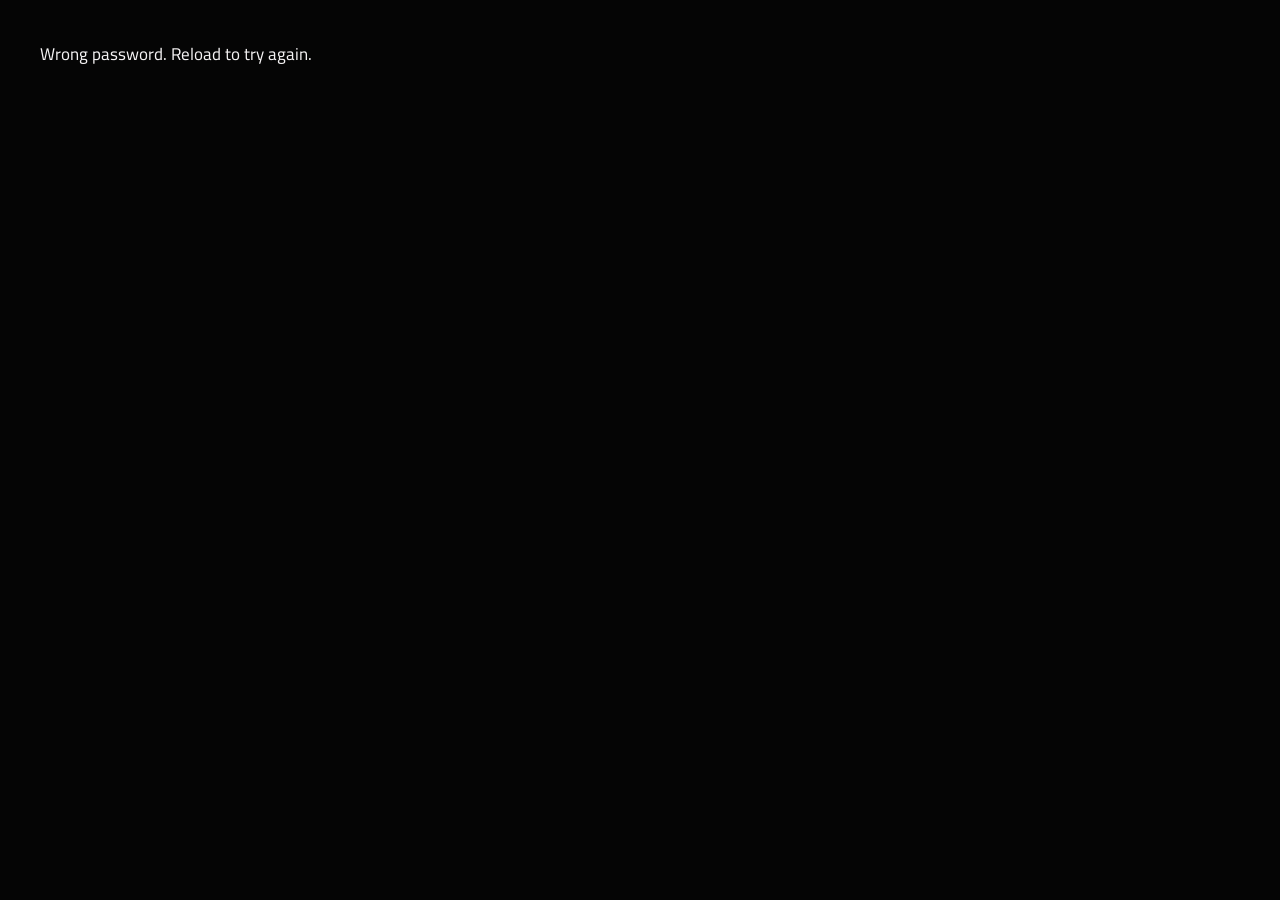
==== admin.html @ d2f6fe2e "Add files via upload" ====
<!DOCTYPE html>
<html lang="en">
<head>
<meta charset="utf-8">
<meta name="viewport" content="width=device-width,initial-scale=1">
<meta name="robots" content="noindex,nofollow">
<title>Admin | Shorouk Soliman</title>
<link href="https://fonts.googleapis.com/css2?family=Cairo:wght@400;600;800&family=Syne:wght@700;800&display=swap" rel="stylesheet">
<link rel="stylesheet" href="site.css">
</head>
<body>
<div class="adm"><aside class="side" id="side"></aside><main class="main" id="main"></main></div>
<script src="data.js"></script>
<script>
let D,cur='pro',T;
const pw=()=>localStorage.getItem('pw')||'shorouk123';
const SCH={
 text:[['text','Text','bia']],
 card:[['title','Title','bi'],['sub','Subtitle','bi'],['date','Date','pl'],['text','Description','bia']],
 tags:[['text','Tags, separated by commas','bi']],
 media:[['src','Image or video','file']],
 logo:[['name','Company name','pl'],['src','Logo image','file']]
};
const NAMES={text:'Text',card:'Card',tags:'Tags',media:'Image / Video',logo:'Company logo'};
function h(tag,a={},...k){const n=document.createElement(tag);Object.assign(n,a);k.flat().forEach(x=>x!=null&&n.append(x));return n}
const st=()=>document.getElementById('st');
let timer;
function save(){const s=st();if(s)s.textContent='…';clearTimeout(timer);timer=setTimeout(async()=>{await DB.set(D);if(st())st().textContent='Saved ✓'},300)}
const rd=f=>new Promise(r=>{
 if(f.type.startsWith('video')){
  if(f.size>15e6){alert('This video is over 15 MB. Upload it to YouTube or Drive and paste the link instead.');return r('')}
  const x=new FileReader();x.onload=()=>r(x.result);x.readAsDataURL(f);return}
 const i=new Image;i.onload=()=>{const s=Math.min(1,1400/i.width),c=document.createElement('canvas');c.width=i.width*s;c.height=i.height*s;
  c.getContext('2d').drawImage(i,0,0,c.width,c.height);r(c.toDataURL(f.type=='image/png'?'image/png':'image/jpeg',.82))};i.src=URL.createObjectURL(f)});
function F(o,k,label,ty){
 const w=h('div',{},h('label',{textContent:label}));
 if(ty=='bi'||ty=='bia'){
  o[k]=(o[k]&&typeof o[k]=='object')?o[k]:{en:o[k]||'',ar:''};
  ['en','ar'].forEach(l=>w.append(h(ty=='bia'?'textarea':'input',{value:o[k][l]||'',placeholder:l=='en'?'English':'عربي',rows:3,dir:l=='ar'?'rtl':'ltr',oninput:e=>{o[k][l]=e.target.value;save()}})));
 }else if(ty=='file'){
  if(o[k])w.append(o.type=='video'||/youtu|\.mp4|^data:video/.test(o[k])?h('small',{textContent:'Video attached'}):h('img',{src:o[k],className:'pv'}));
  w.append(h('input',{type:'file',accept:'image/*,video/*',onchange:async e=>{const f=e.target.files[0];if(!f)return;const v=await rd(f);if(!v)return;o[k]=v;o.type=f.type.startsWith('video')?'video':'image';save();R()}}),
   h('input',{value:o[k]&&!o[k].startsWith('data:')?o[k]:'',placeholder:'…or paste a link (YouTube or image URL)',oninput:e=>{o[k]=e.target.value;o.type=/youtu|\.mp4/.test(o[k])?'video':'image';save()}}));
 }else w.append(h('input',{value:o[k]||'',dir:/mail|phone|linkedin|date/.test(k)?'ltr':'auto',oninput:e=>{o[k]=e.target.value;save()}}));
 return w;
}
const mv=(a,i,d)=>{const j=i+d;if(j<0||j>=a.length)return;[a[i],a[j]]=[a[j],a[i]];save();R()};
const btn=(txt,fn,cls='mini')=>h('button',{className:cls,textContent:txt,onclick:fn,type:'button'});
function R(){
 const side=document.getElementById('side'),main=document.getElementById('main');side.innerHTML='';main.innerHTML='';
 const sx=D.sections;
 side.append(h('h3',{textContent:'Admin'}),h('div',{className:'st',id:'st'}),
  h('div',{className:'si'+(cur=='pro'?' on':''),onclick:()=>{cur='pro';R()}},h('span',{textContent:'Profile & contact'})),
  h('div',{className:'hint',textContent:'Sections',style:'margin:14px 0 4px'}),
  ...sx.map((s,i)=>h('div',{className:'si'+(cur==s.id?' on':'')},
   h('span',{textContent:(s.title.en||s.title.ar||'Untitled')+(s.visible===false?' (hidden)':''),onclick:()=>{cur=s.id;R()}}),
   btn('↑',()=>mv(sx,i,-1)),btn('↓',()=>mv(sx,i,1)))),
  btn('+ Add section',()=>{const id='s'+Date.now();sx.push({id,visible:true,title:{en:'New section',ar:'قسم جديد'},blocks:[]});cur=id;save();R()},'btn'),
  h('hr',{style:'border:0;border-top:1px solid var(--ln);margin:18px 0'}),
  h('a',{className:'mini',href:'index.html?preview',target:'_blank',textContent:'Preview site',style:'display:block;text-align:center;margin-bottom:8px'}),
  btn('Export content.json',()=>{const a=h('a',{href:URL.createObjectURL(new Blob([JSON.stringify(D)],{type:'application/json'})),download:'content.json'});a.click()}),
  h('label',{className:'mini',style:'display:block;margin-top:8px;text-align:center',textContent:'Import content.json'},
   h('input',{type:'file',accept:'.json',style:'display:none',onchange:async e=>{try{D=JSON.parse(await e.target.files[0].text());await DB.set(D);cur='pro';R()}catch(x){alert('Invalid file')}}})),
  btn('Reset to default',()=>{if(confirm('Delete all your edits in this browser?')){indexedDB.deleteDatabase('sh-portfolio');location.reload()}}));
 if(cur=='pro'){
  const p=D.profile;
  main.append(h('h2',{textContent:'Profile & contact'}),h('div',{className:'hint',textContent:'Your name, photo and contact details. Change them anytime.'}),
   h('div',{className:'box'},F(p,'name','Name','bi'),F(p,'title','Job title','bi'),F(p,'bio','Short bio','bia'),F(p,'photo','Photo','file')),
   h('div',{className:'box'},F(p,'email','Email','pl'),F(p,'phone','Phone','pl'),F(p,'linkedin','LinkedIn URL','pl')),
   h('div',{className:'box'},h('label',{textContent:'Hero stats'}),(p.stats=p.stats||[]).map((x,i)=>h('div',{className:'row'},F(x,'n','Number','pl'),F(x,'l','Label','bi'),btn('✕',()=>{p.stats.splice(i,1);save();R()}))),
    btn('+ Add stat',()=>{p.stats.push({n:'',l:{en:'',ar:''}});R()})),
   h('div',{className:'box'},h('label',{textContent:'Admin password (kept in this browser only)'}),h('input',{type:'password',placeholder:'New password',onchange:e=>{if(e.target.value){localStorage.setItem('pw',e.target.value);alert('Password updated')}}})));
  return;
 }
 const i=sx.findIndex(s=>s.id==cur),s=sx[i];if(!s){cur='pro';return R()}
 main.append(h('div',{className:'row'},h('h2',{textContent:'Section'}),
  btn(s.visible===false?'Show on site':'Hide from site',()=>{s.visible=s.visible===false;save();R()}),
  btn('Delete section',()=>{if(confirm('Delete this section and everything in it?')){sx.splice(i,1);cur='pro';save();R()}})),
  h('div',{className:'box'},F(s,'title','Section title','bi')),
  h('div',{className:'hint',textContent:'A section can hold any mix of blocks. Add as many as you need.'}));
 s.blocks.forEach((b,j)=>main.append(h('div',{className:'box'},
  h('div',{className:'row'},h('b',{textContent:NAMES[b.kind]}),btn('↑',()=>mv(s.blocks,j,-1)),btn('↓',()=>mv(s.blocks,j,1)),btn('✕',()=>{s.blocks.splice(j,1);save();R()})),
  SCH[b.kind].map(f=>F(b,...f)))));
 main.append(h('div',{className:'row'},Object.keys(NAMES).map(k=>btn('+ '+NAMES[k],()=>{s.blocks.push({kind:k});save();R()}))));
}
(async()=>{
 D=await loadData(true);
 if(sessionStorage.getItem('ok')!='1'){const v=prompt('Password');if(v!==pw()){document.body.innerHTML='<p style="padding:40px">Wrong password. Reload to try again.</p>';return}sessionStorage.setItem('ok','1')}
 R();
})();
</script>
</body>
</html>
---- site.css ----
:root{--bg:#050505;--bg2:#111114;--pk:#ff2e93;--pk2:#ffb3d9;--tx:#f5f3f4;--mu:#a09ba3;--ln:#2a2a30}
*{box-sizing:border-box;margin:0}
html{scroll-behavior:smooth}
body{background:var(--bg);color:var(--tx);font:17px/1.75 'Cairo',sans-serif;overflow-x:hidden}
h1,h2,h3{font-family:'Syne','Cairo',sans-serif;line-height:1.05}
a{color:inherit;text-decoration:none}
:focus-visible{outline:2px solid var(--pk);outline-offset:3px}
.wrap{max-width:1120px;margin:auto;padding:0 24px}
nav{position:fixed;top:0;inset-inline:0;z-index:20;backdrop-filter:blur(14px);background:#050505cc;border-bottom:1px solid var(--ln)}
nav .wrap{display:flex;align-items:center;justify-content:space-between;height:68px;gap:16px}
nav ul{display:flex;gap:24px;list-style:none;padding:0;font-size:15px;color:var(--mu)}
nav ul a:hover{color:var(--pk)}
.logo{font:800 24px Syne}.logo b{color:var(--pk)}
.btn{display:inline-block;padding:12px 28px;border-radius:99px;background:var(--pk);color:#000;font-weight:800;border:0;cursor:pointer;font-family:inherit;font-size:15px;transition:transform .25s,box-shadow .25s}
.btn:hover{transform:translateY(-2px);box-shadow:0 10px 30px #ff2e9355}
.btn.o{background:none;border:1px solid var(--pk);color:var(--pk)}
.lang{background:none;border:1px solid var(--ln);color:var(--tx);border-radius:99px;padding:6px 16px;cursor:pointer;font:inherit;font-size:14px}
.lang:hover{border-color:var(--pk)}
.hero{min-height:100vh;display:flex;align-items:center;padding:96px 0 48px;position:relative;overflow:hidden}
.hero .wrap{display:grid;grid-template-columns:1.35fr 1fr;gap:56px;align-items:center}
.hero small{color:var(--pk);font-size:18px;font-weight:700}
h1{font-size:clamp(46px,8vw,104px);margin:12px 0 22px;letter-spacing:-.02em}
[dir=rtl] h1{line-height:1.25;letter-spacing:0}
.hero p{color:var(--mu);max-width:540px;margin-bottom:30px}
.hero .in{animation:up .9s cubic-bezier(.2,.8,.2,1) both}
.hero .in:nth-child(2){animation-delay:.12s}.hero .in:nth-child(3){animation-delay:.24s}.hero .in:nth-child(4){animation-delay:.36s}
@keyframes up{from{opacity:0;transform:translateY(36px)}}
.ph{aspect-ratio:4/5;border-radius:200px 200px 24px 24px;background:var(--pk);display:grid;place-items:center;font:800 150px Syne;color:#000;overflow:hidden;box-shadow:18px 18px 0 #2a0b1b}
.ph img{width:100%;height:100%;object-fit:cover}
.stats{display:flex;gap:40px;margin-top:40px;flex-wrap:wrap}
.stats b{display:block;font:800 40px Syne;color:var(--pk)}.stats span{color:var(--mu);font-size:14px}
section{padding:90px 0;border-top:1px solid var(--ln)}
section h2{font-size:clamp(32px,5vw,56px);margin-bottom:38px}
[dir=rtl] section h2{line-height:1.3}
.tx{color:var(--mu);max-width:720px;margin-bottom:22px;font-size:19px}
.grid{display:grid;grid-template-columns:repeat(auto-fill,minmax(310px,1fr));gap:18px;margin-bottom:24px}
.card{background:var(--bg2);border:1px solid var(--ln);border-radius:18px;padding:26px;transition:border-color .25s}
.card:hover{border-color:var(--pk)}
.card .dt{font-size:13px;color:var(--pk);font-weight:700}
.card h3{font-size:21px;margin:6px 0 2px}.card h4{font-size:15px;color:var(--pk2);font-weight:600;margin-bottom:10px}.card p{font-size:15px;color:#cfcbd0;line-height:1.7}
.tags{display:flex;flex-wrap:wrap;gap:10px;margin-bottom:24px}
.tags span{padding:7px 18px;border:1px solid var(--ln);border-radius:99px;background:var(--bg2);font-size:15px}
figure{border-radius:18px;overflow:hidden;background:var(--bg2);aspect-ratio:16/10;border:1px solid var(--ln)}
figure img,figure video,figure iframe{width:100%;height:100%;object-fit:cover;border:0;display:block}
.mq{overflow:hidden;direction:ltr;margin:28px 0;mask:linear-gradient(90deg,transparent,#000 10%,#000 90%,transparent);-webkit-mask:linear-gradient(90deg,transparent,#000 10%,#000 90%,transparent)}
.mt{display:flex;gap:72px;width:max-content;animation:mq 28s linear infinite}
.mq:hover .mt{animation-play-state:paused}
.mt div{height:64px;display:flex;align-items:center;font:800 28px Syne;color:#5d5860;white-space:nowrap}
.mt img{height:100%;max-width:170px;object-fit:contain}
@keyframes mq{to{transform:translateX(-50%)}}
footer{border-top:1px solid var(--ln);padding:90px 0 60px;color:var(--mu)}
footer h2{font-size:clamp(36px,7vw,84px);color:var(--tx);margin-bottom:24px}
footer a.big{font:800 clamp(20px,3.4vw,38px) Syne;color:var(--pk);word-break:break-all}
footer .ln{display:flex;gap:28px;flex-wrap:wrap;margin-top:28px}
footer .ln a:hover{color:var(--pk)}
@media(max-width:800px){.hero .wrap{grid-template-columns:1fr}nav ul{display:none}.ph{max-width:300px;font-size:100px}}
@media(prefers-reduced-motion:reduce){.hero .in{animation:none}.mt{animation:none}html{scroll-behavior:auto}}
/* admin */
.adm{display:grid;grid-template-columns:270px 1fr;min-height:100vh}
.side{background:var(--bg2);border-inline-end:1px solid var(--ln);padding:20px;position:sticky;top:0;height:100vh;overflow:auto}
.side h3{margin-bottom:6px}
.main{padding:32px;max-width:920px}
.adm input,.adm textarea{width:100%;background:#000;border:1px solid var(--ln);color:var(--tx);border-radius:10px;padding:10px 12px;font:inherit;font-size:15px;margin:4px 0 10px}
.adm input:focus,.adm textarea:focus{outline:0;border-color:var(--pk)}
.adm label{font-size:13px;color:var(--mu)}
.box{background:var(--bg2);border:1px solid var(--ln);border-radius:16px;padding:18px;margin-bottom:16px}
.box>.row:first-child{margin-bottom:10px}
.row{display:flex;gap:10px;flex-wrap:wrap;align-items:center}.row>*{flex:1}
.mini{background:none;border:1px solid var(--ln);color:var(--tx);border-radius:8px;padding:5px 10px;cursor:pointer;flex:0;font:inherit;font-size:14px;white-space:nowrap}
.mini:hover{border-color:var(--pk);color:var(--pk)}
.si{display:flex;gap:4px;align-items:center;padding:6px 8px;border-radius:10px;cursor:pointer;font-size:15px}
.si.on{background:#ff2e9322;color:var(--pk)}.si>span{flex:1;overflow:hidden;text-overflow:ellipsis;white-space:nowrap}
.pv{max-height:90px;border-radius:8px;display:block;margin:6px 0}
.st{color:var(--pk);font-size:13px;min-height:20px}
.hint{color:var(--mu);font-size:13px;margin-bottom:12px}

.card .dt{display:block}[dir=rtl] .card .dt{text-align:right}
.card>*{text-align:start}
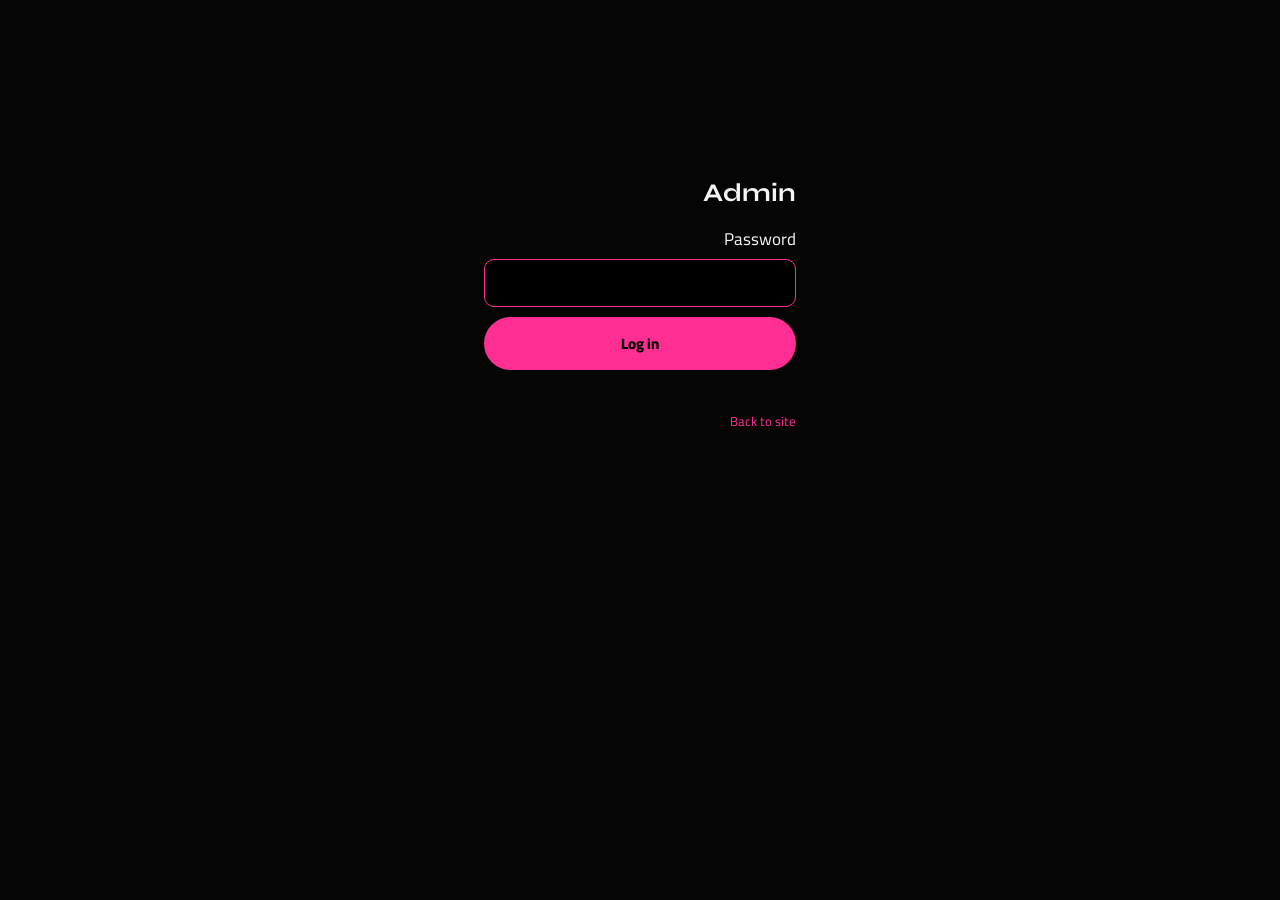
==== commit 96ca0eeb: "Add files via upload" ====
--- a/admin.html
+++ b/admin.html
@@ -1,93 +1,17 @@
 <!DOCTYPE html>
-<html lang="en">
+<html lang="ar" dir="rtl">
 <head>
 <meta charset="utf-8">
-<meta name="viewport" content="width=device-width,initial-scale=1">
+<meta name="viewport" content="width=device-width,initial-scale=1,viewport-fit=cover">
+<title>Admin | Shorouk Soliman</title>
 <meta name="robots" content="noindex,nofollow">
-<title>Admin | Shorouk Soliman</title>
+<link rel="preconnect" href="https://fonts.googleapis.com"><link rel="preconnect" href="https://fonts.gstatic.com" crossorigin>
 <link href="https://fonts.googleapis.com/css2?family=Cairo:wght@400;600;800&family=Syne:wght@700;800&display=swap" rel="stylesheet">
-<link rel="stylesheet" href="site.css">
+<link rel="stylesheet" href="style.css">
 </head>
 <body>
-<div class="adm"><aside class="side" id="side"></aside><main class="main" id="main"></main></div>
-<script src="data.js"></script>
-<script>
-let D,cur='pro',T;
-const pw=()=>localStorage.getItem('pw')||'shorouk123';
-const SCH={
- text:[['text','Text','bia']],
- card:[['title','Title','bi'],['sub','Subtitle','bi'],['date','Date','pl'],['text','Description','bia']],
- tags:[['text','Tags, separated by commas','bi']],
- media:[['src','Image or video','file']],
- logo:[['name','Company name','pl'],['src','Logo image','file']]
-};
-const NAMES={text:'Text',card:'Card',tags:'Tags',media:'Image / Video',logo:'Company logo'};
-function h(tag,a={},...k){const n=document.createElement(tag);Object.assign(n,a);k.flat().forEach(x=>x!=null&&n.append(x));return n}
-const st=()=>document.getElementById('st');
-let timer;
-function save(){const s=st();if(s)s.textContent='…';clearTimeout(timer);timer=setTimeout(async()=>{await DB.set(D);if(st())st().textContent='Saved ✓'},300)}
-const rd=f=>new Promise(r=>{
- if(f.type.startsWith('video')){
-  if(f.size>15e6){alert('This video is over 15 MB. Upload it to YouTube or Drive and paste the link instead.');return r('')}
-  const x=new FileReader();x.onload=()=>r(x.result);x.readAsDataURL(f);return}
- const i=new Image;i.onload=()=>{const s=Math.min(1,1400/i.width),c=document.createElement('canvas');c.width=i.width*s;c.height=i.height*s;
-  c.getContext('2d').drawImage(i,0,0,c.width,c.height);r(c.toDataURL(f.type=='image/png'?'image/png':'image/jpeg',.82))};i.src=URL.createObjectURL(f)});
-function F(o,k,label,ty){
- const w=h('div',{},h('label',{textContent:label}));
- if(ty=='bi'||ty=='bia'){
-  o[k]=(o[k]&&typeof o[k]=='object')?o[k]:{en:o[k]||'',ar:''};
-  ['en','ar'].forEach(l=>w.append(h(ty=='bia'?'textarea':'input',{value:o[k][l]||'',placeholder:l=='en'?'English':'عربي',rows:3,dir:l=='ar'?'rtl':'ltr',oninput:e=>{o[k][l]=e.target.value;save()}})));
- }else if(ty=='file'){
-  if(o[k])w.append(o.type=='video'||/youtu|\.mp4|^data:video/.test(o[k])?h('small',{textContent:'Video attached'}):h('img',{src:o[k],className:'pv'}));
-  w.append(h('input',{type:'file',accept:'image/*,video/*',onchange:async e=>{const f=e.target.files[0];if(!f)return;const v=await rd(f);if(!v)return;o[k]=v;o.type=f.type.startsWith('video')?'video':'image';save();R()}}),
-   h('input',{value:o[k]&&!o[k].startsWith('data:')?o[k]:'',placeholder:'…or paste a link (YouTube or image URL)',oninput:e=>{o[k]=e.target.value;o.type=/youtu|\.mp4/.test(o[k])?'video':'image';save()}}));
- }else w.append(h('input',{value:o[k]||'',dir:/mail|phone|linkedin|date/.test(k)?'ltr':'auto',oninput:e=>{o[k]=e.target.value;save()}}));
- return w;
-}
-const mv=(a,i,d)=>{const j=i+d;if(j<0||j>=a.length)return;[a[i],a[j]]=[a[j],a[i]];save();R()};
-const btn=(txt,fn,cls='mini')=>h('button',{className:cls,textContent:txt,onclick:fn,type:'button'});
-function R(){
- const side=document.getElementById('side'),main=document.getElementById('main');side.innerHTML='';main.innerHTML='';
- const sx=D.sections;
- side.append(h('h3',{textContent:'Admin'}),h('div',{className:'st',id:'st'}),
-  h('div',{className:'si'+(cur=='pro'?' on':''),onclick:()=>{cur='pro';R()}},h('span',{textContent:'Profile & contact'})),
-  h('div',{className:'hint',textContent:'Sections',style:'margin:14px 0 4px'}),
-  ...sx.map((s,i)=>h('div',{className:'si'+(cur==s.id?' on':'')},
-   h('span',{textContent:(s.title.en||s.title.ar||'Untitled')+(s.visible===false?' (hidden)':''),onclick:()=>{cur=s.id;R()}}),
-   btn('↑',()=>mv(sx,i,-1)),btn('↓',()=>mv(sx,i,1)))),
-  btn('+ Add section',()=>{const id='s'+Date.now();sx.push({id,visible:true,title:{en:'New section',ar:'قسم جديد'},blocks:[]});cur=id;save();R()},'btn'),
-  h('hr',{style:'border:0;border-top:1px solid var(--ln);margin:18px 0'}),
-  h('a',{className:'mini',href:'index.html?preview',target:'_blank',textContent:'Preview site',style:'display:block;text-align:center;margin-bottom:8px'}),
-  btn('Export content.json',()=>{const a=h('a',{href:URL.createObjectURL(new Blob([JSON.stringify(D)],{type:'application/json'})),download:'content.json'});a.click()}),
-  h('label',{className:'mini',style:'display:block;margin-top:8px;text-align:center',textContent:'Import content.json'},
-   h('input',{type:'file',accept:'.json',style:'display:none',onchange:async e=>{try{D=JSON.parse(await e.target.files[0].text());await DB.set(D);cur='pro';R()}catch(x){alert('Invalid file')}}})),
-  btn('Reset to default',()=>{if(confirm('Delete all your edits in this browser?')){indexedDB.deleteDatabase('sh-portfolio');location.reload()}}));
- if(cur=='pro'){
-  const p=D.profile;
-  main.append(h('h2',{textContent:'Profile & contact'}),h('div',{className:'hint',textContent:'Your name, photo and contact details. Change them anytime.'}),
-   h('div',{className:'box'},F(p,'name','Name','bi'),F(p,'title','Job title','bi'),F(p,'bio','Short bio','bia'),F(p,'photo','Photo','file')),
-   h('div',{className:'box'},F(p,'email','Email','pl'),F(p,'phone','Phone','pl'),F(p,'linkedin','LinkedIn URL','pl')),
-   h('div',{className:'box'},h('label',{textContent:'Hero stats'}),(p.stats=p.stats||[]).map((x,i)=>h('div',{className:'row'},F(x,'n','Number','pl'),F(x,'l','Label','bi'),btn('✕',()=>{p.stats.splice(i,1);save();R()}))),
-    btn('+ Add stat',()=>{p.stats.push({n:'',l:{en:'',ar:''}});R()})),
-   h('div',{className:'box'},h('label',{textContent:'Admin password (kept in this browser only)'}),h('input',{type:'password',placeholder:'New password',onchange:e=>{if(e.target.value){localStorage.setItem('pw',e.target.value);alert('Password updated')}}})));
-  return;
- }
- const i=sx.findIndex(s=>s.id==cur),s=sx[i];if(!s){cur='pro';return R()}
- main.append(h('div',{className:'row'},h('h2',{textContent:'Section'}),
-  btn(s.visible===false?'Show on site':'Hide from site',()=>{s.visible=s.visible===false;save();R()}),
-  btn('Delete section',()=>{if(confirm('Delete this section and everything in it?')){sx.splice(i,1);cur='pro';save();R()}})),
-  h('div',{className:'box'},F(s,'title','Section title','bi')),
-  h('div',{className:'hint',textContent:'A section can hold any mix of blocks. Add as many as you need.'}));
- s.blocks.forEach((b,j)=>main.append(h('div',{className:'box'},
-  h('div',{className:'row'},h('b',{textContent:NAMES[b.kind]}),btn('↑',()=>mv(s.blocks,j,-1)),btn('↓',()=>mv(s.blocks,j,1)),btn('✕',()=>{s.blocks.splice(j,1);save();R()})),
-  SCH[b.kind].map(f=>F(b,...f)))));
- main.append(h('div',{className:'row'},Object.keys(NAMES).map(k=>btn('+ '+NAMES[k],()=>{s.blocks.push({kind:k});save();R()}))));
-}
-(async()=>{
- D=await loadData(true);
- if(sessionStorage.getItem('ok')!='1'){const v=prompt('Password');if(v!==pw()){document.body.innerHTML='<p style="padding:40px">Wrong password. Reload to try again.</p>';return}sessionStorage.setItem('ok','1')}
- R();
-})();
-</script>
+<div id="app"></div>
+<script src="content.js"></script>
+<script src="admin.js"></script>
 </body>
 </html>
--- a/style.css
+++ b/style.css
@@ -0,0 +1,89 @@
+:root{--bg:#050505;--bg2:#111114;--pk:#ff2e93;--pk2:#ffb3d9;--tx:#f5f3f4;--mu:#a09ba3;--ln:#2a2a30;box-sizing:border-box;padding-top:env(safe-area-inset-top,0px);padding-bottom:env(safe-area-inset-bottom,0px)}
+html{scroll-behavior:smooth;scroll-padding-top:80px;background:var(--bg)}
+*{box-sizing:border-box;margin:0}
+html,body{overflow-x:clip}body{background:var(--bg);color:var(--tx);font:17px/1.75 'Cairo',sans-serif;overflow-x:hidden}
+h1,h2,h3{font-family:'Syne','Cairo',sans-serif;line-height:1.05}
+a{color:inherit;text-decoration:none}
+:focus-visible{outline:2px solid var(--pk);outline-offset:3px}
+.wrap{max-width:1120px;margin:auto;padding:0 24px}
+.glow{position:fixed;width:520px;height:520px;margin:-260px 0 0 -260px;border-radius:50%;background:radial-gradient(#ff2e9330,transparent 65%);pointer-events:none;z-index:0;left:0;top:0}
+nav{position:fixed;top:0;inset-inline:0;z-index:20;backdrop-filter:blur(14px);-webkit-backdrop-filter:blur(14px);background:#050505cc;border-bottom:1px solid var(--ln);padding-top:env(safe-area-inset-top,0px)}
+nav .wrap{display:flex;align-items:center;justify-content:space-between;height:68px;gap:16px}
+nav ul{display:flex;gap:24px;list-style:none;padding:0;font-size:15px;color:var(--mu)}
+nav ul a:hover{color:var(--pk)}
+.logo{font:800 26px Syne}.logo b{color:var(--pk)}
+.btn{display:inline-block;padding:12px 28px;border-radius:99px;background:var(--pk);color:#000;font-weight:800;border:0;cursor:pointer;font:800 15px Cairo;transition:transform .25s,box-shadow .25s}
+.btn:hover{transform:translateY(-2px);box-shadow:0 10px 30px #ff2e9355}
+.btn.o{background:none;border:1px solid var(--pk);color:var(--pk)}
+.lang{background:none;border:1px solid var(--ln);color:var(--tx);border-radius:99px;padding:6px 16px;cursor:pointer;font:600 14px Cairo}
+.lang:hover{border-color:var(--pk)}
+.hero{min-height:100vh;display:flex;align-items:center;padding:110px 0 60px;position:relative;overflow:hidden}
+.hero .wrap{display:grid;grid-template-columns:1.2fr 1fr;gap:48px;align-items:center;position:relative;z-index:1}
+.bl{position:absolute;border-radius:50%;filter:blur(90px);opacity:.35;animation:fl 12s ease-in-out infinite alternate}
+.b1{width:420px;height:420px;background:var(--pk);top:-100px;inset-inline-end:-80px}.b2{width:300px;height:300px;background:#7a0f45;bottom:-60px;inset-inline-start:-60px;animation-delay:-5s}
+@keyframes fl{to{transform:translate(40px,30px) scale(1.15)}}
+.hero small{color:var(--pk);font-size:19px;font-weight:700}
+h1{font-size:clamp(50px,8.5vw,112px);margin:10px 0 22px;letter-spacing:-.02em}
+[dir=rtl] h1{line-height:1.2;letter-spacing:0}
+.hero p{color:var(--mu);max-width:540px;margin-bottom:30px;font-size:18px}
+.hero .in{animation:up .9s cubic-bezier(.2,.8,.2,1) both}
+.hero .in:nth-child(2){animation-delay:.1s}.hero .in:nth-child(3){animation-delay:.2s}.hero .in:nth-child(4){animation-delay:.3s}
+@keyframes up{from{opacity:0;transform:translateY(36px)}}
+.stats{display:flex;gap:44px;margin-top:40px;flex-wrap:wrap}
+.stats b{display:block;font:800 44px Syne;color:var(--pk)}.stats span{color:var(--mu);font-size:14px}
+.pw{position:relative;max-width:450px;width:100%;margin:auto;aspect-ratio:1}
+.ph{position:absolute;inset:9%;border-radius:50%;background:#1a0a13;border:3px solid var(--pk);overflow:hidden;box-shadow:0 0 90px #ff2e9345;display:grid;place-items:center;font:800 130px Syne;color:#000;background:var(--pk)}
+.ph img{width:100%;height:100%;object-fit:cover}
+.ring{position:absolute;inset:0;width:100%;height:100%;animation:spin 26s linear infinite;direction:ltr}
+.ring text{font:700 10.5px Syne;fill:var(--pk2);letter-spacing:.5px}
+@keyframes spin{to{transform:rotate(360deg)}}
+.strip{background:var(--pk);color:#000;overflow:hidden;direction:ltr;padding:16px 0;transform:rotate(-1.2deg);margin:0 -20px;position:relative;z-index:2}
+.strip .mt{animation-duration:36s;gap:44px}.strip span{font:800 28px Syne;white-space:nowrap}
+section{padding:96px 0;border-top:1px solid var(--ln);position:relative;z-index:1}
+section h2{font-size:clamp(34px,5.4vw,60px);margin-bottom:40px}
+[dir=rtl] section h2{line-height:1.3}
+.tx{color:var(--mu);max-width:720px;margin-bottom:22px;font-size:19px}
+.grid{display:grid;grid-template-columns:repeat(auto-fill,minmax(310px,1fr));gap:18px;margin-bottom:24px}
+.card{background:var(--bg2);border:1px solid var(--ln);border-radius:20px;padding:26px;transition:border-color .25s,box-shadow .25s}
+.card:hover{border-color:var(--pk);box-shadow:0 0 40px #ff2e9322}
+.card>*{text-align:start}
+.card .dt{display:block;font-size:13px;color:var(--pk);font-weight:700}
+.card h3{font-size:22px;margin:6px 0 2px}.card h4{font-size:15px;color:var(--pk2);font-weight:600;margin-bottom:10px}.card p{font-size:15px;color:#cfcbd0;line-height:1.7}
+.tl{position:relative;padding-inline-start:36px;border-inline-start:2px solid var(--ln);display:grid;gap:18px;margin-bottom:24px;max-width:820px}
+.tl .card::before{content:'';position:absolute;inset-inline-start:-45px;top:32px;width:16px;height:16px;border-radius:50%;background:var(--pk);box-shadow:0 0 0 5px var(--bg),0 0 18px var(--pk)}
+.tl .card{position:relative}
+.tags{display:flex;flex-wrap:wrap;gap:10px;margin-bottom:24px}
+.tags span{padding:8px 20px;border:1px solid var(--ln);border-radius:99px;background:var(--bg2);font-size:15px;transition:.25s}.tags span:hover{background:var(--pk);color:#000;border-color:var(--pk)}
+figure{border-radius:20px;overflow:hidden;background:var(--bg2);aspect-ratio:16/10;border:1px solid var(--ln)}
+figure img,figure video,figure iframe{width:100%;height:100%;object-fit:cover;border:0;display:block}
+.mq{overflow:hidden;direction:ltr;margin:28px 0;mask:linear-gradient(90deg,transparent,#000 10%,#000 90%,transparent);-webkit-mask:linear-gradient(90deg,transparent,#000 10%,#000 90%,transparent)}
+.mt{display:flex;gap:72px;width:max-content;animation:mq 28s linear infinite}
+.mq:hover .mt{animation-play-state:paused}
+.mt div{height:64px;display:flex;align-items:center;font:800 28px Syne;color:#5d5860;white-space:nowrap}
+.mt img{height:100%;max-width:170px;object-fit:contain}
+@keyframes mq{to{transform:translateX(-50%)}}
+.rv{opacity:0;transform:translateY(26px);transition:opacity .7s,transform .7s}.rv.on{opacity:1;transform:none}
+footer{border-top:1px solid var(--ln);padding:90px 0 60px;color:var(--mu);position:relative;z-index:1}
+footer h2{font-size:clamp(38px,7.5vw,92px);color:var(--tx);margin-bottom:24px}
+footer a.big{font:800 clamp(20px,3.4vw,38px) Syne;color:var(--pk);word-break:break-all}
+footer .ln{display:flex;gap:28px;flex-wrap:wrap;margin-top:28px}footer .ln a:hover{color:var(--pk)}
+@media(max-width:800px){.hero .wrap{grid-template-columns:1fr}nav ul{display:none}.pw{max-width:330px}.strip span{font-size:22px}}
+@media(prefers-reduced-motion:reduce){*{animation:none!important;transition:none!important}.rv{opacity:1;transform:none}}
+/* admin */
+.adm{display:grid;grid-template-columns:270px 1fr;min-height:100vh}
+.side{background:var(--bg2);border-inline-end:1px solid var(--ln);padding:20px;position:sticky;top:0;height:100vh;overflow:auto}
+.main{padding:32px;max-width:920px}
+.adm input,.adm textarea,.adm select,.login input{width:100%;background:#000;border:1px solid var(--ln);color:var(--tx);border-radius:10px;padding:10px 12px;font:inherit;font-size:15px;margin:4px 0 10px}
+.adm input:focus,.adm textarea:focus,.login input:focus{outline:0;border-color:var(--pk)}
+.adm label{font-size:13px;color:var(--mu)}
+.box{background:var(--bg2);border:1px solid var(--ln);border-radius:16px;padding:18px;margin-bottom:16px}
+.row{display:flex;gap:10px;flex-wrap:wrap;align-items:center;margin-bottom:12px}.row>*{flex:1}
+.mini{background:none;border:1px solid var(--ln);color:var(--tx);border-radius:8px;padding:5px 10px;cursor:pointer;flex:0;font:inherit;font-size:14px;white-space:nowrap}
+.mini:hover{border-color:var(--pk);color:var(--pk)}
+.si{display:flex;gap:4px;align-items:center;padding:6px 8px;border-radius:10px;cursor:pointer;font-size:15px}
+.si.on{background:#ff2e9322;color:var(--pk)}.si>span{flex:1;overflow:hidden;text-overflow:ellipsis;white-space:nowrap}
+.pv{max-height:90px;border-radius:8px;display:block;margin:6px 0}
+.st{color:var(--pk);font-size:13px;min-height:20px;margin-bottom:8px}
+.hint{color:var(--mu);font-size:13px;margin-bottom:12px}
+.login{max-width:360px;margin:20vh auto;padding:0 24px}
+@media(max-width:800px){.adm{grid-template-columns:1fr}.side{position:static;height:auto}}
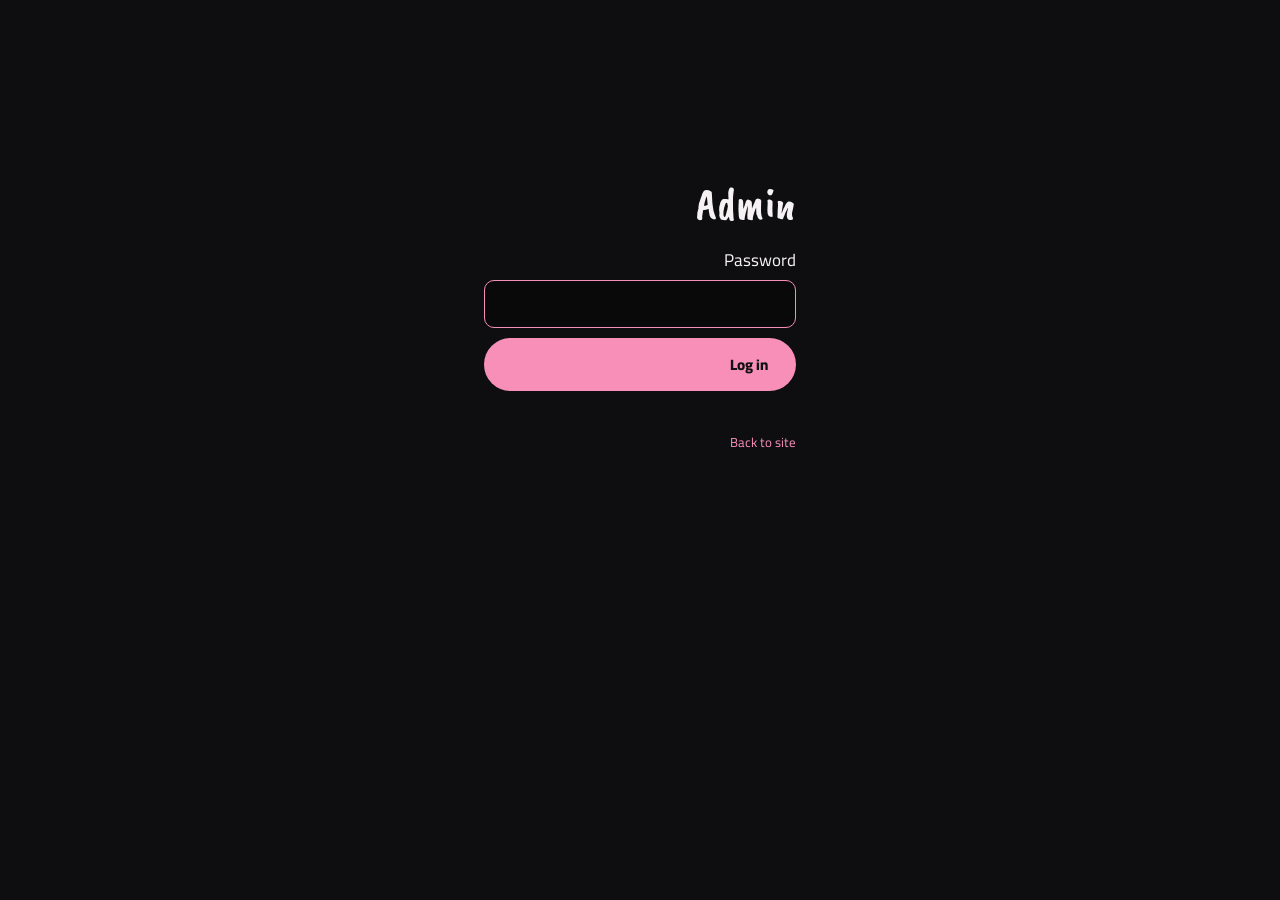
==== commit c4d0921a: "Add files via upload" ====
--- a/admin.html
+++ b/admin.html
@@ -5,8 +5,12 @@
 <meta name="viewport" content="width=device-width,initial-scale=1,viewport-fit=cover">
 <title>Admin | Shorouk Soliman</title>
 <meta name="robots" content="noindex,nofollow">
+<link rel="icon" type="image/svg+xml" href="favicon.svg">
+<link rel="icon" type="image/png" sizes="32x32" href="favicon-32.png">
+<link rel="apple-touch-icon" href="apple-touch-icon.png">
+<meta name="theme-color" content="#0e0e10">
 <link rel="preconnect" href="https://fonts.googleapis.com"><link rel="preconnect" href="https://fonts.gstatic.com" crossorigin>
-<link href="https://fonts.googleapis.com/css2?family=Cairo:wght@400;600;800&family=Syne:wght@700;800&display=swap" rel="stylesheet">
+<link href="https://fonts.googleapis.com/css2?family=Caveat+Brush&family=Playpen+Sans+Arabic:wght@400;600;700&family=Cairo:wght@400;600;800&display=swap" rel="stylesheet">
 <link rel="stylesheet" href="style.css">
 </head>
 <body>
--- a/style.css
+++ b/style.css
@@ -1,79 +1,136 @@
-:root{--bg:#050505;--bg2:#111114;--pk:#ff2e93;--pk2:#ffb3d9;--tx:#f5f3f4;--mu:#a09ba3;--ln:#2a2a30;box-sizing:border-box;padding-top:env(safe-area-inset-top,0px);padding-bottom:env(safe-area-inset-bottom,0px)}
+:root{--bg:#0e0e10;--bg2:#18181b;--bg3:#09090a;--pk:#f78fb9;--pk2:#fcc3d9;--pk3:#d4578f;--rose:#f0a3c3;--gn:#9fdcb0;--tx:#f6f2f4;--mu:#aaa4ad;--ln:#2a2a30;--ink:#111113;
+--fd:'Caveat Brush','Playpen Sans Arabic','Cairo',cursive;--fb:'Cairo',sans-serif;
+--star:url("data:image/svg+xml,%3Csvg xmlns='http://www.w3.org/2000/svg' viewBox='0 0 32 32'%3E%3Cfilter id='c' x='-10%25' y='-10%25' width='120%25' height='120%25'%3E%3CfeTurbulence type='fractalNoise' baseFrequency='.9' numOctaves='2' seed='3' result='n'/%3E%3CfeDisplacementMap in='SourceGraphic' in2='n' scale='2.4'/%3E%3C/filter%3E%3Cg fill='none' stroke='%23fcc3d9' stroke-linecap='round' stroke-linejoin='round' filter='url(%23c)'%3E%3Cpath d='M16 2.6L23.9 27.4 3.1 11.6 28.9 11.9 8.1 27.3 15.4 3.4' stroke-width='1.9'/%3E%3Cpath d='M16.4 4L9 26.4' stroke-width='.8' opacity='.5'/%3E%3C/g%3E%3C/svg%3E");
+--plus:url("data:image/svg+xml,%3Csvg xmlns='http://www.w3.org/2000/svg' viewBox='0 0 32 32'%3E%3Cfilter id='c' x='-10%25' y='-10%25' width='120%25' height='120%25'%3E%3CfeTurbulence type='fractalNoise' baseFrequency='.9' numOctaves='2' seed='3' result='n'/%3E%3CfeDisplacementMap in='SourceGraphic' in2='n' scale='2.4'/%3E%3C/filter%3E%3Cg fill='none' stroke='%23f78fb9' stroke-width='2.4' stroke-linecap='round' filter='url(%23c)'%3E%3Cpath d='M16 4.5L15.4 27.5'/%3E%3Cpath d='M4 16.3L28 15.6'/%3E%3C/g%3E%3C/svg%3E");
+--scr:url("data:image/svg+xml,%3Csvg xmlns='http://www.w3.org/2000/svg' viewBox='0 0 300 16' preserveAspectRatio='none'%3E%3Cfilter id='c' x='-10%25' y='-10%25' width='120%25' height='120%25'%3E%3CfeTurbulence type='fractalNoise' baseFrequency='.9' numOctaves='2' seed='3' result='n'/%3E%3CfeDisplacementMap in='SourceGraphic' in2='n' scale='2.4'/%3E%3C/filter%3E%3Cg fill='none' stroke='%23f78fb9' stroke-linecap='round' stroke-linejoin='round' filter='url(%23c)'%3E%3Cpath vector-effect='non-scaling-stroke' stroke-width='2.1' d='M3 13L22 3 17 13 44 2 39 13 68 3 62 13 92 2 86 13 118 3 112 13 142 2 136 13 168 3 162 13 194 2 188 13 220 3 214 13 246 2 240 13 272 3 266 13 297 2'/%3E%3Cpath vector-effect='non-scaling-stroke' stroke-width='1.5' opacity='.7' d='M2 14.6Q150 11.4 298 14'/%3E%3C/g%3E%3C/svg%3E");
+box-sizing:border-box;padding-top:env(safe-area-inset-top,0px);padding-bottom:env(safe-area-inset-bottom,0px)}
 html{scroll-behavior:smooth;scroll-padding-top:80px;background:var(--bg)}
 *{box-sizing:border-box;margin:0}
-html,body{overflow-x:clip}body{background:var(--bg);color:var(--tx);font:17px/1.75 'Cairo',sans-serif;overflow-x:hidden}
-h1,h2,h3{font-family:'Syne','Cairo',sans-serif;line-height:1.05}
+html,body{overflow-x:clip}body{background:var(--bg);color:var(--tx);font:17px/1.75 var(--fb);overflow-x:hidden}
+h1,h2,h3{font-family:var(--fd);font-weight:700;font-synthesis:none;line-height:1.1}
 a{color:inherit;text-decoration:none}
 :focus-visible{outline:2px solid var(--pk);outline-offset:3px}
+::selection{background:var(--pk);color:var(--ink)}
 .wrap{max-width:1120px;margin:auto;padding:0 24px}
-.glow{position:fixed;width:520px;height:520px;margin:-260px 0 0 -260px;border-radius:50%;background:radial-gradient(#ff2e9330,transparent 65%);pointer-events:none;z-index:0;left:0;top:0}
-nav{position:fixed;top:0;inset-inline:0;z-index:20;backdrop-filter:blur(14px);-webkit-backdrop-filter:blur(14px);background:#050505cc;border-bottom:1px solid var(--ln);padding-top:env(safe-area-inset-top,0px)}
+.glow{position:fixed;width:560px;height:560px;margin:-280px 0 0 -280px;border-radius:50%;background:radial-gradient(#f78fb935,transparent 65%);pointer-events:none;z-index:0;left:0;top:0;will-change:transform}
+nav{position:fixed;top:0;inset-inline:0;z-index:20;backdrop-filter:blur(14px);-webkit-backdrop-filter:blur(14px);background:#0e0e10d9;border-bottom:1px solid var(--ln);padding-top:env(safe-area-inset-top,0px)}
 nav .wrap{display:flex;align-items:center;justify-content:space-between;height:68px;gap:16px}
 nav ul{display:flex;gap:24px;list-style:none;padding:0;font-size:15px;color:var(--mu)}
-nav ul a:hover{color:var(--pk)}
-.logo{font:800 26px Syne}.logo b{color:var(--pk)}
-.btn{display:inline-block;padding:12px 28px;border-radius:99px;background:var(--pk);color:#000;font-weight:800;border:0;cursor:pointer;font:800 15px Cairo;transition:transform .25s,box-shadow .25s}
-.btn:hover{transform:translateY(-2px);box-shadow:0 10px 30px #ff2e9355}
-.btn.o{background:none;border:1px solid var(--pk);color:var(--pk)}
-.lang{background:none;border:1px solid var(--ln);color:var(--tx);border-radius:99px;padding:6px 16px;cursor:pointer;font:600 14px Cairo}
-.lang:hover{border-color:var(--pk)}
+nav ul a{position:relative;padding:4px 0;transition:color .25s}
+nav ul a::after{content:'';position:absolute;inset-inline:0;bottom:-4px;height:8px;background:var(--scr) center/100% 100% no-repeat;opacity:0;transform:scaleX(.4);transition:.35s}
+nav ul a:hover{color:var(--pk)}nav ul a:hover::after{opacity:1;transform:none}
+.logo{display:flex;align-items:center;gap:8px;font:700 34px var(--fd);color:var(--pk);letter-spacing:1px;direction:ltr;transition:transform .3s}.logo b{color:var(--gn);font-weight:700}.logo:hover{transform:rotate(-3deg)}
+.btn{display:inline-flex;align-items:center;gap:8px;padding:12px 28px;border-radius:99px;background:var(--pk);color:var(--ink);font-weight:800;border:0;cursor:pointer;font:800 15px var(--fb);transition:transform .25s,box-shadow .25s,background .25s}
+.btn:hover{transform:translateY(-3px) rotate(-1deg);box-shadow:0 10px 30px #f78fb955;background:var(--pk2)}
+.btn.o{background:none;border:1px solid var(--pk);color:var(--pk)}.btn.o:hover{background:#f78fb91f}
+.btn svg,.ln svg{width:18px;height:18px;flex:none}
+.lang{background:none;border:1px solid var(--ln);color:var(--tx);border-radius:99px;padding:6px 16px;cursor:pointer;font:600 14px var(--fb);transition:.25s}
+.lang:hover{border-color:var(--pk);color:var(--pk)}
 .hero{min-height:100vh;display:flex;align-items:center;padding:110px 0 60px;position:relative;overflow:hidden}
 .hero .wrap{display:grid;grid-template-columns:1.2fr 1fr;gap:48px;align-items:center;position:relative;z-index:1}
-.bl{position:absolute;border-radius:50%;filter:blur(90px);opacity:.35;animation:fl 12s ease-in-out infinite alternate}
-.b1{width:420px;height:420px;background:var(--pk);top:-100px;inset-inline-end:-80px}.b2{width:300px;height:300px;background:#7a0f45;bottom:-60px;inset-inline-start:-60px;animation-delay:-5s}
+.bl{position:absolute;border-radius:50%;filter:blur(90px);opacity:.28;animation:fl 12s ease-in-out infinite alternate}
+.b1{width:420px;height:420px;background:var(--pk);top:-100px;inset-inline-end:-80px}.b2{width:300px;height:300px;background:#9c3f6a;bottom:-60px;inset-inline-start:-60px;animation-delay:-5s}
 @keyframes fl{to{transform:translate(40px,30px) scale(1.15)}}
-.hero small{color:var(--pk);font-size:19px;font-weight:700}
-h1{font-size:clamp(50px,8.5vw,112px);margin:10px 0 22px;letter-spacing:-.02em}
-[dir=rtl] h1{line-height:1.2;letter-spacing:0}
-.hero p{color:var(--mu);max-width:540px;margin-bottom:30px;font-size:18px}
+.hero small{display:inline-flex;align-items:center;gap:10px;color:var(--pk);font:700 26px/1.3 var(--fd)}
+.hero small::before{content:'';width:22px;height:22px;background:var(--star) center/contain no-repeat;animation:wob 4s ease-in-out infinite}
+@keyframes wob{50%{transform:rotate(14deg) scale(.9)}}
+h1{font-size:clamp(60px,10vw,132px);margin:10px 0 22px;letter-spacing:0;font-weight:400}
+[dir=rtl] h1{font-size:clamp(46px,7.6vw,98px);line-height:1.25;font-weight:700}
+.hero p{color:var(--mu);max-width:540px;margin-bottom:12px;font-size:18px}.hl{margin-bottom:30px}.hl p:last-child{margin-bottom:0}
 .hero .in{animation:up .9s cubic-bezier(.2,.8,.2,1) both}
 .hero .in:nth-child(2){animation-delay:.1s}.hero .in:nth-child(3){animation-delay:.2s}.hero .in:nth-child(4){animation-delay:.3s}
 @keyframes up{from{opacity:0;transform:translateY(36px)}}
 .stats{display:flex;gap:44px;margin-top:40px;flex-wrap:wrap}
-.stats b{display:block;font:800 44px Syne;color:var(--pk)}.stats span{color:var(--mu);font-size:14px}
-.pw{position:relative;max-width:450px;width:100%;margin:auto;aspect-ratio:1}
-.ph{position:absolute;inset:9%;border-radius:50%;background:#1a0a13;border:3px solid var(--pk);overflow:hidden;box-shadow:0 0 90px #ff2e9345;display:grid;place-items:center;font:800 130px Syne;color:#000;background:var(--pk)}
-.ph img{width:100%;height:100%;object-fit:cover}
-.ring{position:absolute;inset:0;width:100%;height:100%;animation:spin 26s linear infinite;direction:ltr}
-.ring text{font:700 10.5px Syne;fill:var(--pk2);letter-spacing:.5px}
+.stats b{display:block;font:400 56px/1.1 var(--fd);color:var(--pk)}.stats span{color:var(--mu);font-size:14px}
+/* profile photo: round frame */
+.pw{position:relative;max-width:480px;width:100%;margin:auto;aspect-ratio:1}
+.ph{position:absolute;inset:10%;border-radius:50%;border:3px solid #f0a3c388;overflow:hidden;box-shadow:0 0 70px #f78fb930,0 18px 46px #0005;display:grid;place-items:center;font:400 130px var(--fd);color:var(--ink);background:var(--pk)}
+.ph img{width:100%;height:100%;object-fit:cover;display:block}
+.ring{position:absolute;inset:0;width:100%;height:100%;direction:ltr;overflow:visible}
+.ring text{font:400 11.5px var(--fd);fill:var(--rose);fill-opacity:.8;letter-spacing:.3px}.ring .g{fill:var(--gn);fill-opacity:.9}
+.ring .fr{fill:none;stroke:var(--rose);stroke-opacity:.3;stroke-width:.8;stroke-dasharray:2 5;stroke-linecap:round}
 @keyframes spin{to{transform:rotate(360deg)}}
-.strip{background:var(--pk);color:#000;overflow:hidden;direction:ltr;padding:16px 0;transform:rotate(-1.2deg);margin:0 -20px;position:relative;z-index:2}
-.strip .mt{animation-duration:36s;gap:44px}.strip span{font:800 28px Syne;white-space:nowrap}
+.strip{background:var(--pk);color:var(--ink);overflow:hidden;direction:ltr;padding:12px 0;transform:rotate(-1.2deg);margin:0 -20px;position:relative;z-index:2}
+.strip .mt{animation-duration:36s;gap:0}.strip span{font:400 34px/1.3 var(--fd);white-space:nowrap}
+
+.strip span::after{content:'/';margin-inline:26px;font-family:var(--fd);opacity:.6}
 section{padding:96px 0;border-top:1px solid var(--ln);position:relative;z-index:1}
-section h2{font-size:clamp(34px,5.4vw,60px);margin-bottom:40px}
-[dir=rtl] section h2{line-height:1.3}
+section h2{display:inline-block;position:relative;font-size:clamp(44px,6.4vw,76px);font-weight:400;margin-bottom:44px;padding-bottom:6px}
+section h2::after{content:'';position:absolute;inset-inline:-4px;bottom:-14px;height:14px;background:var(--scr) center/100% 100% no-repeat}
+@keyframes tw{50%{transform:scale(.7) rotate(20deg);opacity:.6}}
+[dir=rtl] section h2{font-size:clamp(36px,5vw,62px);line-height:1.35;font-weight:700}
 .tx{color:var(--mu);max-width:720px;margin-bottom:22px;font-size:19px}
 .grid{display:grid;grid-template-columns:repeat(auto-fill,minmax(310px,1fr));gap:18px;margin-bottom:24px}
-.card{background:var(--bg2);border:1px solid var(--ln);border-radius:20px;padding:26px;transition:border-color .25s,box-shadow .25s}
-.card:hover{border-color:var(--pk);box-shadow:0 0 40px #ff2e9322}
+.card{position:relative;background:var(--bg2);border:1px solid var(--ln);border-radius:20px;padding:26px;transition:border-color .25s,box-shadow .25s,transform .35s}
+.card:hover{border-color:var(--pk);box-shadow:0 0 40px #f78fb922;transform:translateY(-4px)}
 .card>*{text-align:start}
 .card .dt{display:block;font-size:13px;color:var(--pk);font-weight:700}
-.card h3{font-size:22px;margin:6px 0 2px}.card h4{font-size:15px;color:var(--pk2);font-weight:600;margin-bottom:10px}.card p{font-size:15px;color:#cfcbd0;line-height:1.7}
-.tl{position:relative;padding-inline-start:36px;border-inline-start:2px solid var(--ln);display:grid;gap:18px;margin-bottom:24px;max-width:820px}
-.tl .card::before{content:'';position:absolute;inset-inline-start:-45px;top:32px;width:16px;height:16px;border-radius:50%;background:var(--pk);box-shadow:0 0 0 5px var(--bg),0 0 18px var(--pk)}
-.tl .card{position:relative}
+.card h3{font-size:30px;font-weight:400;margin:6px 0 2px}[dir=rtl] .card h3{font-size:22px;font-weight:700}
+.card h4{font-size:15px;color:var(--pk2);font-weight:600;margin-bottom:10px}.card p{font-size:15px;color:#d3ced4;line-height:1.7}
+.tl{display:grid;grid-template-columns:repeat(2,minmax(0,1fr));gap:18px;margin-bottom:24px}
+.tl>.card:last-child:nth-child(odd){grid-column:1/-1}
 .tags{display:flex;flex-wrap:wrap;gap:10px;margin-bottom:24px}
-.tags span{padding:8px 20px;border:1px solid var(--ln);border-radius:99px;background:var(--bg2);font-size:15px;transition:.25s}.tags span:hover{background:var(--pk);color:#000;border-color:var(--pk)}
+.tags span{display:inline-flex;align-items:center;padding:8px 20px;border:1px solid var(--ln);border-radius:99px;background:var(--bg2);font-size:15px;transition:.25s}
+.tags span:hover{background:var(--pk);color:var(--ink);border-color:var(--pk);transform:translateY(-2px) rotate(-1.5deg)}
 figure{border-radius:20px;overflow:hidden;background:var(--bg2);aspect-ratio:16/10;border:1px solid var(--ln)}
 figure img,figure video,figure iframe{width:100%;height:100%;object-fit:cover;border:0;display:block}
+/* media slot at the start of every section */
+figure.cover{position:relative;overflow:visible;aspect-ratio:auto;background:none;border:0;width:100%;max-width:none;margin:0 0 44px;border-radius:0}
+figure.cover img,figure.cover video{width:100%;height:auto;max-height:none;display:block;border-radius:22px;box-shadow:0 0 0 3px #f0a3c355,0 24px 60px #0007}
+figure.cover::after{content:'';position:absolute;top:-22px;inset-inline-end:-10px;width:52px;height:52px;background:var(--star) center/contain no-repeat;filter:drop-shadow(0 4px 10px #0008);animation:tw 4.2s ease-in-out infinite}
+figure.cover.v{aspect-ratio:16/9}figure.cover.v iframe,figure.cover.v video{height:100%;border-radius:22px;object-fit:cover;box-shadow:0 0 0 3px #f0a3c355,0 24px 60px #0007}
+/* projects: two parallel lines that open on hover */
+.projs{display:grid;gap:20px;margin:6px 0 28px}
+.proj{position:relative;border-block:2px solid #f0a3c388;cursor:pointer;transition:border-color .35s,background .5s;outline-offset:8px}
+.proj::before,.proj::after{content:'';position:absolute;top:50%;width:9px;height:9px;margin-top:-4.5px;border-radius:50%;background:var(--pk);opacity:0;transition:.4s}
+.proj::before{inset-inline-start:-14px}.proj::after{inset-inline-end:-14px}
+.pj-h{display:flex;align-items:center;gap:18px;padding:14px 6px;min-height:58px}
+.pj-n{font:700 14px var(--fb);color:var(--pk);letter-spacing:.08em;direction:ltr}
+.pj-t{font:400 30px/1.2 var(--fd);flex:0 1 auto}[dir=rtl] .pj-t{font-size:22px;font-weight:700}
+.pj-s{font-size:14px;color:var(--mu);margin-inline-start:auto}
+.pj-ic{width:26px;height:26px;flex:none;margin-inline-start:auto;background:var(--plus) center/contain no-repeat;transition:transform .7s cubic-bezier(.2,.8,.2,1)}.pj-s+.pj-ic{margin-inline-start:0}
+.pj-b{display:grid;grid-template-rows:0fr;transition:grid-template-rows .7s cubic-bezier(.2,.8,.2,1)}
+.pj-w{overflow:hidden;min-height:0}
+.pj-c{display:grid;grid-template-columns:minmax(0,1.15fr) minmax(0,1fr);gap:28px;padding:8px 6px 30px;opacity:0;transform:translateY(14px);transition:opacity .5s .1s,transform .6s .1s}
+.pj-c.solo{grid-template-columns:1fr}
+.pj-c figure{aspect-ratio:16/10}.pj-c.solo figure{max-width:760px}.pj-c.solo .pj-ph{aspect-ratio:auto;min-height:150px;padding:34px 20px}
+.pj-x h4{font-size:15px;color:var(--pk2);margin-bottom:8px}.pj-x p{color:#d3ced4;font-size:16px;line-height:1.75;margin-bottom:16px}
+.pj-ph{display:grid;place-items:center;gap:10px;aspect-ratio:16/10;border:2px dashed #f0a3c355;border-radius:20px;color:var(--mu);text-align:center;padding:20px}
+.proj.open{border-color:var(--pk)}.proj.open .pj-b{grid-template-rows:1fr}.proj.open .pj-c{opacity:1;transform:none}
+.proj.open .pj-ic{transform:rotate(135deg) scale(1.15)}.proj.open::before,.proj.open::after{opacity:1}
+@media(hover:hover){.proj:hover{border-color:var(--pk)}.proj:hover .pj-b{grid-template-rows:1fr}.proj:hover .pj-c{opacity:1;transform:none}.proj:hover .pj-ic{transform:rotate(135deg) scale(1.15)}.proj:hover::before,.proj:hover::after{opacity:1}}
 .mq{overflow:hidden;direction:ltr;margin:28px 0;mask:linear-gradient(90deg,transparent,#000 10%,#000 90%,transparent);-webkit-mask:linear-gradient(90deg,transparent,#000 10%,#000 90%,transparent)}
 .mt{display:flex;gap:72px;width:max-content;animation:mq 28s linear infinite}
 .mq:hover .mt{animation-play-state:paused}
-.mt div{height:64px;display:flex;align-items:center;font:800 28px Syne;color:#5d5860;white-space:nowrap}
+.mt div{height:64px;display:flex;align-items:center;font:400 34px var(--fd);color:#77727b;white-space:nowrap;transition:color .3s}.mt div:hover{color:var(--pk)}
 .mt img{height:100%;max-width:170px;object-fit:contain}
 @keyframes mq{to{transform:translateX(-50%)}}
 .rv{opacity:0;transform:translateY(26px);transition:opacity .7s,transform .7s}.rv.on{opacity:1;transform:none}
 footer{border-top:1px solid var(--ln);padding:90px 0 60px;color:var(--mu);position:relative;z-index:1}
-footer h2{font-size:clamp(38px,7.5vw,92px);color:var(--tx);margin-bottom:24px}
-footer a.big{font:800 clamp(20px,3.4vw,38px) Syne;color:var(--pk);word-break:break-all}
-footer .ln{display:flex;gap:28px;flex-wrap:wrap;margin-top:28px}footer .ln a:hover{color:var(--pk)}
-@media(max-width:800px){.hero .wrap{grid-template-columns:1fr}nav ul{display:none}.pw{max-width:330px}.strip span{font-size:22px}}
-@media(prefers-reduced-motion:reduce){*{animation:none!important;transition:none!important}.rv{opacity:1;transform:none}}
+footer h2{font-size:clamp(52px,9vw,112px);font-weight:400;color:var(--tx);margin-bottom:24px}[dir=rtl] footer h2{font-size:clamp(38px,7vw,88px);font-weight:700}
+footer h2::after{content:'';display:inline-block;width:.55em;height:.55em;margin-inline-start:.25em;background:var(--star) center/contain no-repeat;animation:wob 4s ease-in-out infinite}
+footer a.big{display:inline-flex;align-items:center;gap:14px;font:800 clamp(18px,3vw,34px) var(--fb);color:var(--pk);word-break:break-all;transition:transform .3s}footer a.big:hover{transform:translateX(6px) rotate(-1deg)}
+footer a.big svg{width:1em;height:1em;flex:none}
+footer .ln{display:flex;gap:28px;flex-wrap:wrap;margin-top:28px}footer .ln a{display:inline-flex;align-items:center;gap:10px;transition:color .25s,transform .25s}footer .ln a:hover{color:var(--pk);transform:translateY(-2px)}
+/* pen cursor + handwriting scribbles */
+html.fx,html.fx *{cursor:none!important}
+.cu{position:fixed;left:0;top:0;width:0;height:0;z-index:9999;pointer-events:none;transition:opacity .25s}
+.cs{position:absolute;left:-4px;top:-36px;width:40px;height:40px;transform-origin:10% 90%;transition:scale .3s cubic-bezier(.2,.8,.2,1);filter:drop-shadow(0 3px 5px #0008)}
+.cs svg{width:100%;height:100%;display:block;overflow:visible}
+.cu.hv .cs{scale:1.35}.cu.dn .cs{scale:.88}
+.wr{position:fixed;left:0;top:0;z-index:9998;pointer-events:none;overflow:visible;fill:none;stroke-linecap:round;stroke-linejoin:round;transform-origin:0 50%}
+.wr path{stroke:var(--pk);stroke-width:1.9;stroke-dasharray:1 1;stroke-dashoffset:1;animation:wr 1.5s ease-out forwards}
+.wr.g path{stroke:var(--gn)}.wr.h path{stroke-width:2.4;animation-duration:.9s}
+@keyframes wr{0%{stroke-dashoffset:1;opacity:1}45%{stroke-dashoffset:0;opacity:1}100%{stroke-dashoffset:0;opacity:0}}
+@media(max-width:800px){.hero .wrap{grid-template-columns:1fr}.tl{grid-template-columns:1fr}nav ul{display:none}.pw{max-width:340px}.strip span{font-size:26px}.pj-c{grid-template-columns:1fr}.pj-t{font-size:26px}[dir=rtl] .pj-t{font-size:19px}.pj-h{gap:12px}.pj-s{display:none}.pj-ic{margin-inline-start:auto!important}}
+@media(prefers-reduced-motion:reduce){*{animation:none!important;transition:none!important}.rv{opacity:1;transform:none}.pj-c{opacity:1;transform:none}.wr{display:none}}
 /* admin */
 .adm{display:grid;grid-template-columns:270px 1fr;min-height:100vh}
 .side{background:var(--bg2);border-inline-end:1px solid var(--ln);padding:20px;position:sticky;top:0;height:100vh;overflow:auto}
+.side h3{font-size:34px;font-weight:400;margin-bottom:6px}
 .main{padding:32px;max-width:920px}
-.adm input,.adm textarea,.adm select,.login input{width:100%;background:#000;border:1px solid var(--ln);color:var(--tx);border-radius:10px;padding:10px 12px;font:inherit;font-size:15px;margin:4px 0 10px}
+.main h2{font-size:42px;font-weight:400}
+.adm input,.adm textarea,.adm select,.login input{width:100%;background:var(--bg3);border:1px solid var(--ln);color:var(--tx);border-radius:10px;padding:10px 12px;font:inherit;font-size:15px;margin:4px 0 10px}
 .adm input:focus,.adm textarea:focus,.login input:focus{outline:0;border-color:var(--pk)}
 .adm label{font-size:13px;color:var(--mu)}
 .box{background:var(--bg2);border:1px solid var(--ln);border-radius:16px;padding:18px;margin-bottom:16px}
@@ -81,9 +138,9 @@
 .mini{background:none;border:1px solid var(--ln);color:var(--tx);border-radius:8px;padding:5px 10px;cursor:pointer;flex:0;font:inherit;font-size:14px;white-space:nowrap}
 .mini:hover{border-color:var(--pk);color:var(--pk)}
 .si{display:flex;gap:4px;align-items:center;padding:6px 8px;border-radius:10px;cursor:pointer;font-size:15px}
-.si.on{background:#ff2e9322;color:var(--pk)}.si>span{flex:1;overflow:hidden;text-overflow:ellipsis;white-space:nowrap}
+.si.on{background:#f78fb92b;color:var(--pk)}.si>span{flex:1;overflow:hidden;text-overflow:ellipsis;white-space:nowrap}
 .pv{max-height:90px;border-radius:8px;display:block;margin:6px 0}
 .st{color:var(--pk);font-size:13px;min-height:20px;margin-bottom:8px}
 .hint{color:var(--mu);font-size:13px;margin-bottom:12px}
-.login{max-width:360px;margin:20vh auto;padding:0 24px}
+.login{max-width:360px;margin:20vh auto;padding:0 24px}.login h2{font-size:44px;font-weight:400}
 @media(max-width:800px){.adm{grid-template-columns:1fr}.side{position:static;height:auto}}
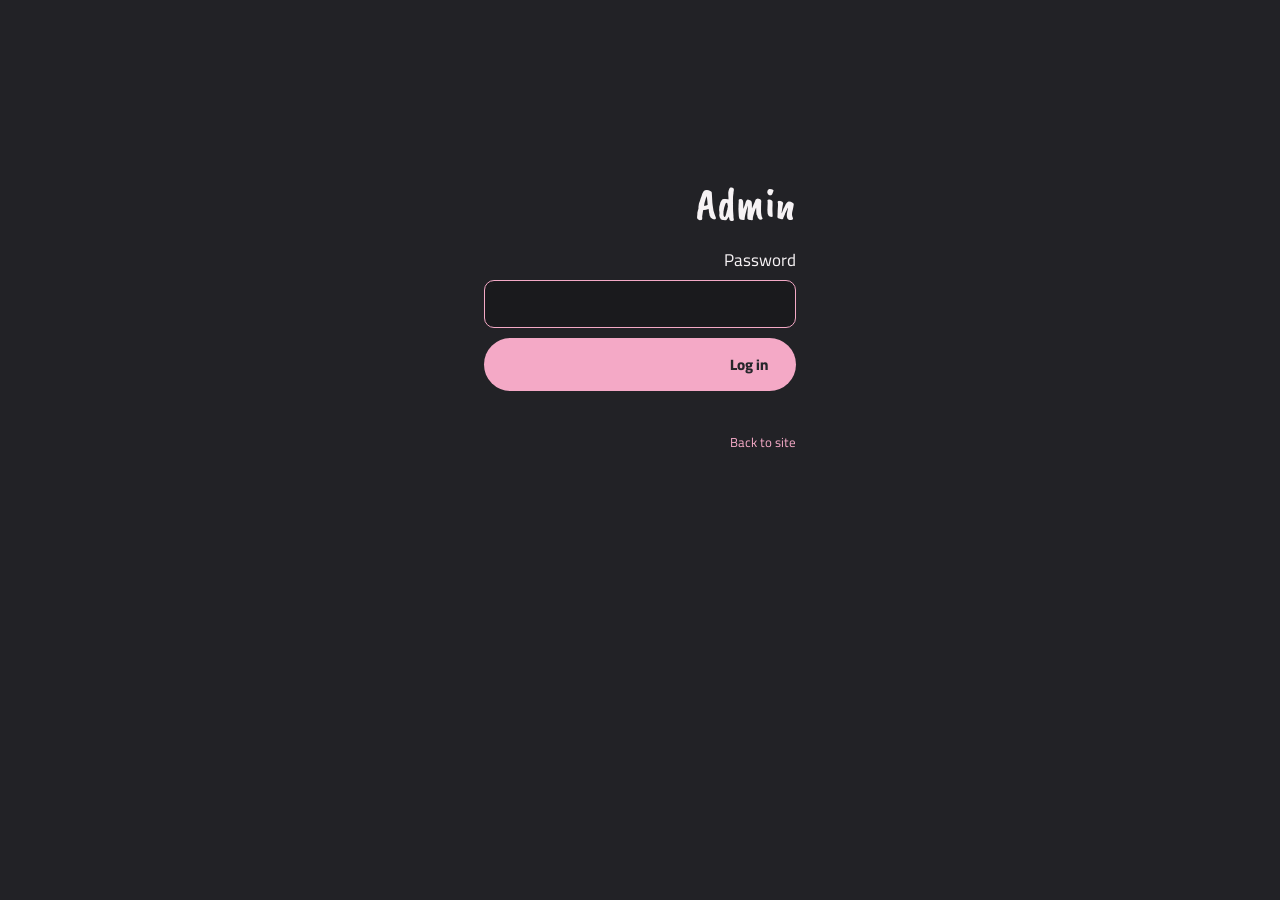
==== commit 79ef38e5: "Add files via upload" ====
--- a/admin.html
+++ b/admin.html
@@ -8,7 +8,7 @@
 <link rel="icon" type="image/svg+xml" href="favicon.svg">
 <link rel="icon" type="image/png" sizes="32x32" href="favicon-32.png">
 <link rel="apple-touch-icon" href="apple-touch-icon.png">
-<meta name="theme-color" content="#0e0e10">
+<meta name="theme-color" content="#222226">
 <link rel="preconnect" href="https://fonts.googleapis.com"><link rel="preconnect" href="https://fonts.gstatic.com" crossorigin>
 <link href="https://fonts.googleapis.com/css2?family=Caveat+Brush&family=Playpen+Sans+Arabic:wght@400;600;700&family=Cairo:wght@400;600;800&display=swap" rel="stylesheet">
 <link rel="stylesheet" href="style.css">
--- a/style.css
+++ b/style.css
@@ -1,8 +1,7 @@
-:root{--bg:#0e0e10;--bg2:#18181b;--bg3:#09090a;--pk:#f78fb9;--pk2:#fcc3d9;--pk3:#d4578f;--rose:#f0a3c3;--gn:#9fdcb0;--tx:#f6f2f4;--mu:#aaa4ad;--ln:#2a2a30;--ink:#111113;
+:root{--bg:#222226;--bg2:#2c2c31;--bg3:#1a1a1d;--pk:#f4a9c6;--pk2:#fbd5e4;--pk3:#c9709a;--rose:#e9b7cb;--tx:#f6f2f4;--mu:#aaa4ad;--ln:#3d3d44;--ink:#26262b;
 --fd:'Caveat Brush','Playpen Sans Arabic','Cairo',cursive;--fb:'Cairo',sans-serif;
---star:url("data:image/svg+xml,%3Csvg xmlns='http://www.w3.org/2000/svg' viewBox='0 0 32 32'%3E%3Cfilter id='c' x='-10%25' y='-10%25' width='120%25' height='120%25'%3E%3CfeTurbulence type='fractalNoise' baseFrequency='.9' numOctaves='2' seed='3' result='n'/%3E%3CfeDisplacementMap in='SourceGraphic' in2='n' scale='2.4'/%3E%3C/filter%3E%3Cg fill='none' stroke='%23fcc3d9' stroke-linecap='round' stroke-linejoin='round' filter='url(%23c)'%3E%3Cpath d='M16 2.6L23.9 27.4 3.1 11.6 28.9 11.9 8.1 27.3 15.4 3.4' stroke-width='1.9'/%3E%3Cpath d='M16.4 4L9 26.4' stroke-width='.8' opacity='.5'/%3E%3C/g%3E%3C/svg%3E");
---plus:url("data:image/svg+xml,%3Csvg xmlns='http://www.w3.org/2000/svg' viewBox='0 0 32 32'%3E%3Cfilter id='c' x='-10%25' y='-10%25' width='120%25' height='120%25'%3E%3CfeTurbulence type='fractalNoise' baseFrequency='.9' numOctaves='2' seed='3' result='n'/%3E%3CfeDisplacementMap in='SourceGraphic' in2='n' scale='2.4'/%3E%3C/filter%3E%3Cg fill='none' stroke='%23f78fb9' stroke-width='2.4' stroke-linecap='round' filter='url(%23c)'%3E%3Cpath d='M16 4.5L15.4 27.5'/%3E%3Cpath d='M4 16.3L28 15.6'/%3E%3C/g%3E%3C/svg%3E");
---scr:url("data:image/svg+xml,%3Csvg xmlns='http://www.w3.org/2000/svg' viewBox='0 0 300 16' preserveAspectRatio='none'%3E%3Cfilter id='c' x='-10%25' y='-10%25' width='120%25' height='120%25'%3E%3CfeTurbulence type='fractalNoise' baseFrequency='.9' numOctaves='2' seed='3' result='n'/%3E%3CfeDisplacementMap in='SourceGraphic' in2='n' scale='2.4'/%3E%3C/filter%3E%3Cg fill='none' stroke='%23f78fb9' stroke-linecap='round' stroke-linejoin='round' filter='url(%23c)'%3E%3Cpath vector-effect='non-scaling-stroke' stroke-width='2.1' d='M3 13L22 3 17 13 44 2 39 13 68 3 62 13 92 2 86 13 118 3 112 13 142 2 136 13 168 3 162 13 194 2 188 13 220 3 214 13 246 2 240 13 272 3 266 13 297 2'/%3E%3Cpath vector-effect='non-scaling-stroke' stroke-width='1.5' opacity='.7' d='M2 14.6Q150 11.4 298 14'/%3E%3C/g%3E%3C/svg%3E");
+--star:url("data:image/svg+xml,%3Csvg xmlns='http://www.w3.org/2000/svg' viewBox='0 0 32 32'%3E%3Cpath d='M16 3.2l3.6 8.2 9 .8-6.8 5.9 2.1 8.8-7.7-4.6-8 4.7 2.2-8.7-7.1-5.9 9-.9z' fill='%23f4a9c6' stroke='%23c9709a' stroke-width='1.6' stroke-linejoin='round'/%3E%3C/svg%3E");
+--spark:url("data:image/svg+xml,%3Csvg xmlns='http://www.w3.org/2000/svg' viewBox='0 0 24 24'%3E%3Cpath d='M12 1.5c.9 5.6 4.9 9.6 10.5 10.5-5.6.9-9.6 4.9-10.5 10.5C11.1 16.9 7.1 12.9 1.5 12 7.1 11.1 11.1 7.1 12 1.5z' fill='%23fbd5e4'/%3E%3C/svg%3E");
 box-sizing:border-box;padding-top:env(safe-area-inset-top,0px);padding-bottom:env(safe-area-inset-bottom,0px)}
 html{scroll-behavior:smooth;scroll-padding-top:80px;background:var(--bg)}
 *{box-sizing:border-box;margin:0}
@@ -12,93 +11,99 @@
 :focus-visible{outline:2px solid var(--pk);outline-offset:3px}
 ::selection{background:var(--pk);color:var(--ink)}
 .wrap{max-width:1120px;margin:auto;padding:0 24px}
-.glow{position:fixed;width:560px;height:560px;margin:-280px 0 0 -280px;border-radius:50%;background:radial-gradient(#f78fb935,transparent 65%);pointer-events:none;z-index:0;left:0;top:0;will-change:transform}
-nav{position:fixed;top:0;inset-inline:0;z-index:20;backdrop-filter:blur(14px);-webkit-backdrop-filter:blur(14px);background:#0e0e10d9;border-bottom:1px solid var(--ln);padding-top:env(safe-area-inset-top,0px)}
+.glow{position:fixed;width:560px;height:560px;margin:-280px 0 0 -280px;border-radius:50%;background:radial-gradient(#f4a9c635,transparent 65%);pointer-events:none;z-index:0;left:0;top:0;will-change:transform}
+nav{position:fixed;top:0;inset-inline:0;z-index:20;backdrop-filter:blur(14px);-webkit-backdrop-filter:blur(14px);background:#222226d9;border-bottom:1px solid var(--ln);padding-top:env(safe-area-inset-top,0px)}
 nav .wrap{display:flex;align-items:center;justify-content:space-between;height:68px;gap:16px}
 nav ul{display:flex;gap:24px;list-style:none;padding:0;font-size:15px;color:var(--mu)}
 nav ul a{position:relative;padding:4px 0;transition:color .25s}
-nav ul a::after{content:'';position:absolute;inset-inline:0;bottom:-4px;height:8px;background:var(--scr) center/100% 100% no-repeat;opacity:0;transform:scaleX(.4);transition:.35s}
+nav ul a::after{content:'';position:absolute;inset-inline:0;bottom:-2px;height:8px;background:url("data:image/svg+xml,%3Csvg xmlns='http://www.w3.org/2000/svg' width='24' height='8' viewBox='0 0 24 8'%3E%3Cpath d='M0 4Q6 0 12 4T24 4' fill='none' stroke='%23f4a9c6' stroke-width='2' stroke-linecap='round'/%3E%3C/svg%3E") repeat-x;background-size:24px 8px;opacity:0;transform:scaleX(.4);transition:.35s}
 nav ul a:hover{color:var(--pk)}nav ul a:hover::after{opacity:1;transform:none}
-.logo{display:flex;align-items:center;gap:8px;font:700 34px var(--fd);color:var(--pk);letter-spacing:1px;direction:ltr;transition:transform .3s}.logo b{color:var(--gn);font-weight:700}.logo:hover{transform:rotate(-3deg)}
+.logo{display:flex;align-items:center;gap:8px;font:700 32px var(--fd)}.logo b{color:var(--pk)}
+.logo img{height:42px;width:auto;display:block;transition:transform .6s cubic-bezier(.2,.8,.2,1)}.logo:hover img{transform:scale(1.08)}
 .btn{display:inline-flex;align-items:center;gap:8px;padding:12px 28px;border-radius:99px;background:var(--pk);color:var(--ink);font-weight:800;border:0;cursor:pointer;font:800 15px var(--fb);transition:transform .25s,box-shadow .25s,background .25s}
-.btn:hover{transform:translateY(-3px) rotate(-1deg);box-shadow:0 10px 30px #f78fb955;background:var(--pk2)}
-.btn.o{background:none;border:1px solid var(--pk);color:var(--pk)}.btn.o:hover{background:#f78fb91f}
+.btn:hover{transform:translateY(-3px) rotate(-1deg);box-shadow:0 10px 30px #f4a9c655;background:var(--pk2)}
+.btn.o{background:none;border:1px solid var(--pk);color:var(--pk)}.btn.o:hover{background:#f4a9c61f}
 .btn svg,.ln svg{width:18px;height:18px;flex:none}
 .lang{background:none;border:1px solid var(--ln);color:var(--tx);border-radius:99px;padding:6px 16px;cursor:pointer;font:600 14px var(--fb);transition:.25s}
 .lang:hover{border-color:var(--pk);color:var(--pk)}
 .hero{min-height:100vh;display:flex;align-items:center;padding:110px 0 60px;position:relative;overflow:hidden}
 .hero .wrap{display:grid;grid-template-columns:1.2fr 1fr;gap:48px;align-items:center;position:relative;z-index:1}
 .bl{position:absolute;border-radius:50%;filter:blur(90px);opacity:.28;animation:fl 12s ease-in-out infinite alternate}
-.b1{width:420px;height:420px;background:var(--pk);top:-100px;inset-inline-end:-80px}.b2{width:300px;height:300px;background:#9c3f6a;bottom:-60px;inset-inline-start:-60px;animation-delay:-5s}
+.b1{width:420px;height:420px;background:var(--pk);top:-100px;inset-inline-end:-80px}.b2{width:300px;height:300px;background:#8a4a68;bottom:-60px;inset-inline-start:-60px;animation-delay:-5s}
 @keyframes fl{to{transform:translate(40px,30px) scale(1.15)}}
 .hero small{display:inline-flex;align-items:center;gap:10px;color:var(--pk);font:700 26px/1.3 var(--fd)}
-.hero small::before{content:'';width:22px;height:22px;background:var(--star) center/contain no-repeat;animation:wob 4s ease-in-out infinite}
-@keyframes wob{50%{transform:rotate(14deg) scale(.9)}}
+.hero small::before{content:'';width:22px;height:22px;background:var(--star) center/contain no-repeat;animation:spin 14s linear infinite}
 h1{font-size:clamp(60px,10vw,132px);margin:10px 0 22px;letter-spacing:0;font-weight:400}
 [dir=rtl] h1{font-size:clamp(46px,7.6vw,98px);line-height:1.25;font-weight:700}
-.hero p{color:var(--mu);max-width:540px;margin-bottom:12px;font-size:18px}.hl{margin-bottom:30px}.hl p:last-child{margin-bottom:0}
+.hero p{color:var(--mu);max-width:540px;margin-bottom:30px;font-size:18px}
 .hero .in{animation:up .9s cubic-bezier(.2,.8,.2,1) both}
 .hero .in:nth-child(2){animation-delay:.1s}.hero .in:nth-child(3){animation-delay:.2s}.hero .in:nth-child(4){animation-delay:.3s}
 @keyframes up{from{opacity:0;transform:translateY(36px)}}
 .stats{display:flex;gap:44px;margin-top:40px;flex-wrap:wrap}
 .stats b{display:block;font:400 56px/1.1 var(--fd);color:var(--pk)}.stats span{color:var(--mu);font-size:14px}
-/* profile photo: round frame */
+/* profile photo: square, soft frame */
 .pw{position:relative;max-width:480px;width:100%;margin:auto;aspect-ratio:1}
-.ph{position:absolute;inset:10%;border-radius:50%;border:3px solid #f0a3c388;overflow:hidden;box-shadow:0 0 70px #f78fb930,0 18px 46px #0005;display:grid;place-items:center;font:400 130px var(--fd);color:var(--ink);background:var(--pk)}
+.ph{position:absolute;inset:9%;border-radius:20px;border:3px solid #e9b7cb88;overflow:hidden;box-shadow:0 0 70px #f4a9c630,0 18px 46px #0005;display:grid;place-items:center;font:400 130px var(--fd);color:var(--ink);background:var(--pk)}
 .ph img{width:100%;height:100%;object-fit:cover;display:block}
 .ring{position:absolute;inset:0;width:100%;height:100%;direction:ltr;overflow:visible}
-.ring text{font:400 11.5px var(--fd);fill:var(--rose);fill-opacity:.8;letter-spacing:.3px}.ring .g{fill:var(--gn);fill-opacity:.9}
-.ring .fr{fill:none;stroke:var(--rose);stroke-opacity:.3;stroke-width:.8;stroke-dasharray:2 5;stroke-linecap:round}
+.ring text{font:400 12.5px var(--fd);fill:var(--rose);fill-opacity:.55;letter-spacing:.4px}
+.ring .fr{fill:none;stroke:var(--rose);stroke-opacity:.22;stroke-width:.8;stroke-dasharray:2 5;stroke-linecap:round}
 @keyframes spin{to{transform:rotate(360deg)}}
 .strip{background:var(--pk);color:var(--ink);overflow:hidden;direction:ltr;padding:12px 0;transform:rotate(-1.2deg);margin:0 -20px;position:relative;z-index:2}
 .strip .mt{animation-duration:36s;gap:0}.strip span{font:400 34px/1.3 var(--fd);white-space:nowrap}
-
-.strip span::after{content:'/';margin-inline:26px;font-family:var(--fd);opacity:.6}
+.strip span::after{content:'';display:inline-block;width:20px;height:20px;margin-inline:26px;background:url("data:image/svg+xml,%3Csvg xmlns='http://www.w3.org/2000/svg' viewBox='0 0 24 24'%3E%3Cpath d='M12 1.5c.9 5.6 4.9 9.6 10.5 10.5-5.6.9-9.6 4.9-10.5 10.5C11.1 16.9 7.1 12.9 1.5 12 7.1 11.1 11.1 7.1 12 1.5z' fill='%2326262b'/%3E%3C/svg%3E") center/contain no-repeat;vertical-align:-2px}
 section{padding:96px 0;border-top:1px solid var(--ln);position:relative;z-index:1}
 section h2{display:inline-block;position:relative;font-size:clamp(44px,6.4vw,76px);font-weight:400;margin-bottom:44px;padding-bottom:6px}
-section h2::after{content:'';position:absolute;inset-inline:-4px;bottom:-14px;height:14px;background:var(--scr) center/100% 100% no-repeat}
-@keyframes tw{50%{transform:scale(.7) rotate(20deg);opacity:.6}}
+section h2::after{content:'';position:absolute;inset-inline:0;bottom:-12px;height:12px;background:url("data:image/svg+xml,%3Csvg xmlns='http://www.w3.org/2000/svg' width='40' height='12' viewBox='0 0 40 12'%3E%3Cpath d='M0 6Q10 0 20 6T40 6' fill='none' stroke='%23f4a9c6' stroke-width='2.6' stroke-linecap='round'/%3E%3C/svg%3E") repeat-x;background-size:40px 12px}
+section h2::before{content:'';position:absolute;top:-6px;inset-inline-end:-34px;width:26px;height:26px;background:var(--spark) center/contain no-repeat;animation:tw 3.2s ease-in-out infinite}
+@keyframes tw{50%{transform:scale(.55) rotate(40deg);opacity:.5}}
 [dir=rtl] section h2{font-size:clamp(36px,5vw,62px);line-height:1.35;font-weight:700}
 .tx{color:var(--mu);max-width:720px;margin-bottom:22px;font-size:19px}
 .grid{display:grid;grid-template-columns:repeat(auto-fill,minmax(310px,1fr));gap:18px;margin-bottom:24px}
 .card{position:relative;background:var(--bg2);border:1px solid var(--ln);border-radius:20px;padding:26px;transition:border-color .25s,box-shadow .25s,transform .35s}
-.card:hover{border-color:var(--pk);box-shadow:0 0 40px #f78fb922;transform:translateY(-4px)}
+.card:hover{border-color:var(--pk);box-shadow:0 0 40px #f4a9c622;transform:translateY(-4px)}
+.card::after{content:'';position:absolute;top:18px;right:20px;width:22px;height:22px;background:var(--star) center/contain no-repeat;opacity:.45;transition:transform .6s cubic-bezier(.2,.8,.2,1),opacity .3s}
+.card:hover::after{transform:rotate(144deg) scale(1.25);opacity:1}
 .card>*{text-align:start}
 .card .dt{display:block;font-size:13px;color:var(--pk);font-weight:700}
 .card h3{font-size:30px;font-weight:400;margin:6px 0 2px}[dir=rtl] .card h3{font-size:22px;font-weight:700}
 .card h4{font-size:15px;color:var(--pk2);font-weight:600;margin-bottom:10px}.card p{font-size:15px;color:#d3ced4;line-height:1.7}
-.tl{display:grid;grid-template-columns:repeat(2,minmax(0,1fr));gap:18px;margin-bottom:24px}
-.tl>.card:last-child:nth-child(odd){grid-column:1/-1}
+.tl{position:relative;padding-inline-start:36px;border-inline-start:2px solid var(--ln);display:grid;gap:18px;margin-bottom:24px;max-width:820px}
+.tl .card::before{content:'';position:absolute;inset-inline-start:-50px;top:24px;width:26px;height:26px;background:var(--star) center/contain no-repeat;filter:drop-shadow(0 0 8px #f4a9c688);transition:transform .6s cubic-bezier(.2,.8,.2,1)}
+.tl .card:hover::before{transform:rotate(144deg) scale(1.2)}
 .tags{display:flex;flex-wrap:wrap;gap:10px;margin-bottom:24px}
 .tags span{display:inline-flex;align-items:center;padding:8px 20px;border:1px solid var(--ln);border-radius:99px;background:var(--bg2);font-size:15px;transition:.25s}
-.tags span:hover{background:var(--pk);color:var(--ink);border-color:var(--pk);transform:translateY(-2px) rotate(-1.5deg)}
+.tags span::before{content:'';width:13px;height:13px;margin-inline-end:9px;background:var(--star) center/contain no-repeat;transition:transform .5s}
+.tags span:hover{background:var(--pk);color:var(--ink);border-color:var(--pk);transform:translateY(-2px) rotate(-1.5deg)}.tags span:hover::before{transform:rotate(144deg)}
 figure{border-radius:20px;overflow:hidden;background:var(--bg2);aspect-ratio:16/10;border:1px solid var(--ln)}
 figure img,figure video,figure iframe{width:100%;height:100%;object-fit:cover;border:0;display:block}
 /* media slot at the start of every section */
-figure.cover{position:relative;overflow:visible;aspect-ratio:auto;background:none;border:0;width:100%;max-width:none;margin:0 0 44px;border-radius:0}
-figure.cover img,figure.cover video{width:100%;height:auto;max-height:none;display:block;border-radius:22px;box-shadow:0 0 0 3px #f0a3c355,0 24px 60px #0007}
-figure.cover::after{content:'';position:absolute;top:-22px;inset-inline-end:-10px;width:52px;height:52px;background:var(--star) center/contain no-repeat;filter:drop-shadow(0 4px 10px #0008);animation:tw 4.2s ease-in-out infinite}
-figure.cover.v{aspect-ratio:16/9}figure.cover.v iframe,figure.cover.v video{height:100%;border-radius:22px;object-fit:cover;box-shadow:0 0 0 3px #f0a3c355,0 24px 60px #0007}
+figure.cover{position:relative;overflow:visible;aspect-ratio:auto;background:none;border:0;width:fit-content;max-width:100%;margin:0 auto 44px;border-radius:0}
+figure.cover img,figure.cover video{width:auto;height:auto;max-width:100%;max-height:600px;border-radius:22px;box-shadow:0 0 0 3px #e9b7cb55,12px 14px 0 #f4a9c61c,0 24px 60px #0005}
+figure.cover::after{content:'';position:absolute;top:-18px;inset-inline-end:-18px;width:46px;height:46px;background:var(--star) center/contain no-repeat;filter:drop-shadow(0 4px 10px #0006);animation:tw 4.2s ease-in-out infinite}
+figure.cover.v{width:100%;max-width:900px;aspect-ratio:16/9}
+figure.cover.v iframe,figure.cover.v video{width:100%;height:100%;max-height:none;border-radius:22px;object-fit:cover;box-shadow:0 0 0 3px #e9b7cb55,12px 14px 0 #f4a9c61c,0 24px 60px #0005}
 /* projects: two parallel lines that open on hover */
 .projs{display:grid;gap:20px;margin:6px 0 28px}
-.proj{position:relative;border-block:2px solid #f0a3c388;cursor:pointer;transition:border-color .35s,background .5s;outline-offset:8px}
+.proj{position:relative;border-block:2px solid #e9b7cb88;cursor:pointer;transition:border-color .35s,background .5s;outline-offset:8px}
 .proj::before,.proj::after{content:'';position:absolute;top:50%;width:9px;height:9px;margin-top:-4.5px;border-radius:50%;background:var(--pk);opacity:0;transition:.4s}
 .proj::before{inset-inline-start:-14px}.proj::after{inset-inline-end:-14px}
 .pj-h{display:flex;align-items:center;gap:18px;padding:14px 6px;min-height:58px}
 .pj-n{font:700 14px var(--fb);color:var(--pk);letter-spacing:.08em;direction:ltr}
 .pj-t{font:400 30px/1.2 var(--fd);flex:0 1 auto}[dir=rtl] .pj-t{font-size:22px;font-weight:700}
 .pj-s{font-size:14px;color:var(--mu);margin-inline-start:auto}
-.pj-ic{width:26px;height:26px;flex:none;margin-inline-start:auto;background:var(--plus) center/contain no-repeat;transition:transform .7s cubic-bezier(.2,.8,.2,1)}.pj-s+.pj-ic{margin-inline-start:0}
+.pj-ic{width:26px;height:26px;flex:none;margin-inline-start:auto;background:var(--star) center/contain no-repeat;transition:transform .7s cubic-bezier(.2,.8,.2,1)}.pj-s+.pj-ic{margin-inline-start:0}
 .pj-b{display:grid;grid-template-rows:0fr;transition:grid-template-rows .7s cubic-bezier(.2,.8,.2,1)}
 .pj-w{overflow:hidden;min-height:0}
 .pj-c{display:grid;grid-template-columns:minmax(0,1.15fr) minmax(0,1fr);gap:28px;padding:8px 6px 30px;opacity:0;transform:translateY(14px);transition:opacity .5s .1s,transform .6s .1s}
 .pj-c.solo{grid-template-columns:1fr}
 .pj-c figure{aspect-ratio:16/10}.pj-c.solo figure{max-width:760px}.pj-c.solo .pj-ph{aspect-ratio:auto;min-height:150px;padding:34px 20px}
 .pj-x h4{font-size:15px;color:var(--pk2);margin-bottom:8px}.pj-x p{color:#d3ced4;font-size:16px;line-height:1.75;margin-bottom:16px}
-.pj-ph{display:grid;place-items:center;gap:10px;aspect-ratio:16/10;border:2px dashed #f0a3c355;border-radius:20px;color:var(--mu);text-align:center;padding:20px}
+.pj-ph{display:grid;place-items:center;gap:10px;aspect-ratio:16/10;border:2px dashed #e9b7cb55;border-radius:20px;color:var(--mu);text-align:center;padding:20px}
+.pj-ph::before{content:'';width:44px;height:44px;background:var(--star) center/contain no-repeat;opacity:.8}
 .proj.open{border-color:var(--pk)}.proj.open .pj-b{grid-template-rows:1fr}.proj.open .pj-c{opacity:1;transform:none}
-.proj.open .pj-ic{transform:rotate(135deg) scale(1.15)}.proj.open::before,.proj.open::after{opacity:1}
-@media(hover:hover){.proj:hover{border-color:var(--pk)}.proj:hover .pj-b{grid-template-rows:1fr}.proj:hover .pj-c{opacity:1;transform:none}.proj:hover .pj-ic{transform:rotate(135deg) scale(1.15)}.proj:hover::before,.proj:hover::after{opacity:1}}
+.proj.open .pj-ic{transform:rotate(216deg) scale(1.2)}.proj.open::before,.proj.open::after{opacity:1}
+@media(hover:hover){.proj:hover{border-color:var(--pk)}.proj:hover .pj-b{grid-template-rows:1fr}.proj:hover .pj-c{opacity:1;transform:none}.proj:hover .pj-ic{transform:rotate(216deg) scale(1.2)}.proj:hover::before,.proj:hover::after{opacity:1}}
 .mq{overflow:hidden;direction:ltr;margin:28px 0;mask:linear-gradient(90deg,transparent,#000 10%,#000 90%,transparent);-webkit-mask:linear-gradient(90deg,transparent,#000 10%,#000 90%,transparent)}
 .mt{display:flex;gap:72px;width:max-content;animation:mq 28s linear infinite}
 .mq:hover .mt{animation-play-state:paused}
@@ -108,22 +113,23 @@
 .rv{opacity:0;transform:translateY(26px);transition:opacity .7s,transform .7s}.rv.on{opacity:1;transform:none}
 footer{border-top:1px solid var(--ln);padding:90px 0 60px;color:var(--mu);position:relative;z-index:1}
 footer h2{font-size:clamp(52px,9vw,112px);font-weight:400;color:var(--tx);margin-bottom:24px}[dir=rtl] footer h2{font-size:clamp(38px,7vw,88px);font-weight:700}
-footer h2::after{content:'';display:inline-block;width:.55em;height:.55em;margin-inline-start:.25em;background:var(--star) center/contain no-repeat;animation:wob 4s ease-in-out infinite}
 footer a.big{display:inline-flex;align-items:center;gap:14px;font:800 clamp(18px,3vw,34px) var(--fb);color:var(--pk);word-break:break-all;transition:transform .3s}footer a.big:hover{transform:translateX(6px) rotate(-1deg)}
 footer a.big svg{width:1em;height:1em;flex:none}
 footer .ln{display:flex;gap:28px;flex-wrap:wrap;margin-top:28px}footer .ln a{display:inline-flex;align-items:center;gap:10px;transition:color .25s,transform .25s}footer .ln a:hover{color:var(--pk);transform:translateY(-2px)}
-/* pen cursor + handwriting scribbles */
+/* star cursor + effects */
 html.fx,html.fx *{cursor:none!important}
 .cu{position:fixed;left:0;top:0;width:0;height:0;z-index:9999;pointer-events:none;transition:opacity .25s}
-.cs{position:absolute;left:-4px;top:-36px;width:40px;height:40px;transform-origin:10% 90%;transition:scale .3s cubic-bezier(.2,.8,.2,1);filter:drop-shadow(0 3px 5px #0008)}
+.cs{position:absolute;left:-17px;top:-17px;width:34px;height:34px;transition:scale .3s cubic-bezier(.2,.8,.2,1);filter:drop-shadow(0 0 8px #f4a9c6aa);will-change:rotate}
 .cs svg{width:100%;height:100%;display:block;overflow:visible}
-.cu.hv .cs{scale:1.35}.cu.dn .cs{scale:.88}
-.wr{position:fixed;left:0;top:0;z-index:9998;pointer-events:none;overflow:visible;fill:none;stroke-linecap:round;stroke-linejoin:round;transform-origin:0 50%}
-.wr path{stroke:var(--pk);stroke-width:1.9;stroke-dasharray:1 1;stroke-dashoffset:1;animation:wr 1.5s ease-out forwards}
-.wr.g path{stroke:var(--gn)}.wr.h path{stroke-width:2.4;animation-duration:.9s}
-@keyframes wr{0%{stroke-dashoffset:1;opacity:1}45%{stroke-dashoffset:0;opacity:1}100%{stroke-dashoffset:0;opacity:0}}
-@media(max-width:800px){.hero .wrap{grid-template-columns:1fr}.tl{grid-template-columns:1fr}nav ul{display:none}.pw{max-width:340px}.strip span{font-size:26px}.pj-c{grid-template-columns:1fr}.pj-t{font-size:26px}[dir=rtl] .pj-t{font-size:19px}.pj-h{gap:12px}.pj-s{display:none}.pj-ic{margin-inline-start:auto!important}}
-@media(prefers-reduced-motion:reduce){*{animation:none!important;transition:none!important}.rv{opacity:1;transform:none}.pj-c{opacity:1;transform:none}.wr{display:none}}
+.cs path{fill:var(--pk);stroke:var(--ink);stroke-width:1.6;stroke-linejoin:round;transition:fill .3s}
+.cu.hv .cs{scale:1.55}.cu.hv .cs path{fill:var(--pk2)}.cu.dn .cs{scale:.8}
+.sp{position:fixed;left:0;top:0;z-index:9998;pointer-events:none;background:var(--spark) center/contain no-repeat;animation:sp .9s ease-out forwards}
+.sp.s{background-image:var(--star)}
+@keyframes sp{from{opacity:.95;transform:translate(-50%,-50%) rotate(0) scale(1)}to{opacity:0;transform:translate(calc(-50% + var(--dx)),calc(-50% + var(--dy))) rotate(var(--r)) scale(.2)}}
+.ray{position:fixed;left:0;top:0;z-index:9998;width:12px;height:3px;border-radius:3px;background:var(--pk);pointer-events:none;animation:ray .6s ease-out forwards}
+@keyframes ray{from{opacity:1;transform:translate(var(--x),var(--y)) rotate(var(--a)) translateX(14px)}to{opacity:0;transform:translate(var(--x),var(--y)) rotate(var(--a)) translateX(46px) scaleX(.3)}}
+@media(max-width:800px){.hero .wrap{grid-template-columns:1fr}nav ul{display:none}.pw{max-width:340px}.strip span{font-size:26px}.pj-c{grid-template-columns:1fr}.pj-t{font-size:26px}[dir=rtl] .pj-t{font-size:19px}.pj-h{gap:12px}.pj-s{display:none}.pj-ic{margin-inline-start:auto!important}}
+@media(prefers-reduced-motion:reduce){*{animation:none!important;transition:none!important}.rv{opacity:1;transform:none}.pj-c{opacity:1;transform:none}.sp,.ray{display:none}}
 /* admin */
 .adm{display:grid;grid-template-columns:270px 1fr;min-height:100vh}
 .side{background:var(--bg2);border-inline-end:1px solid var(--ln);padding:20px;position:sticky;top:0;height:100vh;overflow:auto}
@@ -138,7 +144,7 @@
 .mini{background:none;border:1px solid var(--ln);color:var(--tx);border-radius:8px;padding:5px 10px;cursor:pointer;flex:0;font:inherit;font-size:14px;white-space:nowrap}
 .mini:hover{border-color:var(--pk);color:var(--pk)}
 .si{display:flex;gap:4px;align-items:center;padding:6px 8px;border-radius:10px;cursor:pointer;font-size:15px}
-.si.on{background:#f78fb92b;color:var(--pk)}.si>span{flex:1;overflow:hidden;text-overflow:ellipsis;white-space:nowrap}
+.si.on{background:#f4a9c62b;color:var(--pk)}.si>span{flex:1;overflow:hidden;text-overflow:ellipsis;white-space:nowrap}
 .pv{max-height:90px;border-radius:8px;display:block;margin:6px 0}
 .st{color:var(--pk);font-size:13px;min-height:20px;margin-bottom:8px}
 .hint{color:var(--mu);font-size:13px;margin-bottom:12px}
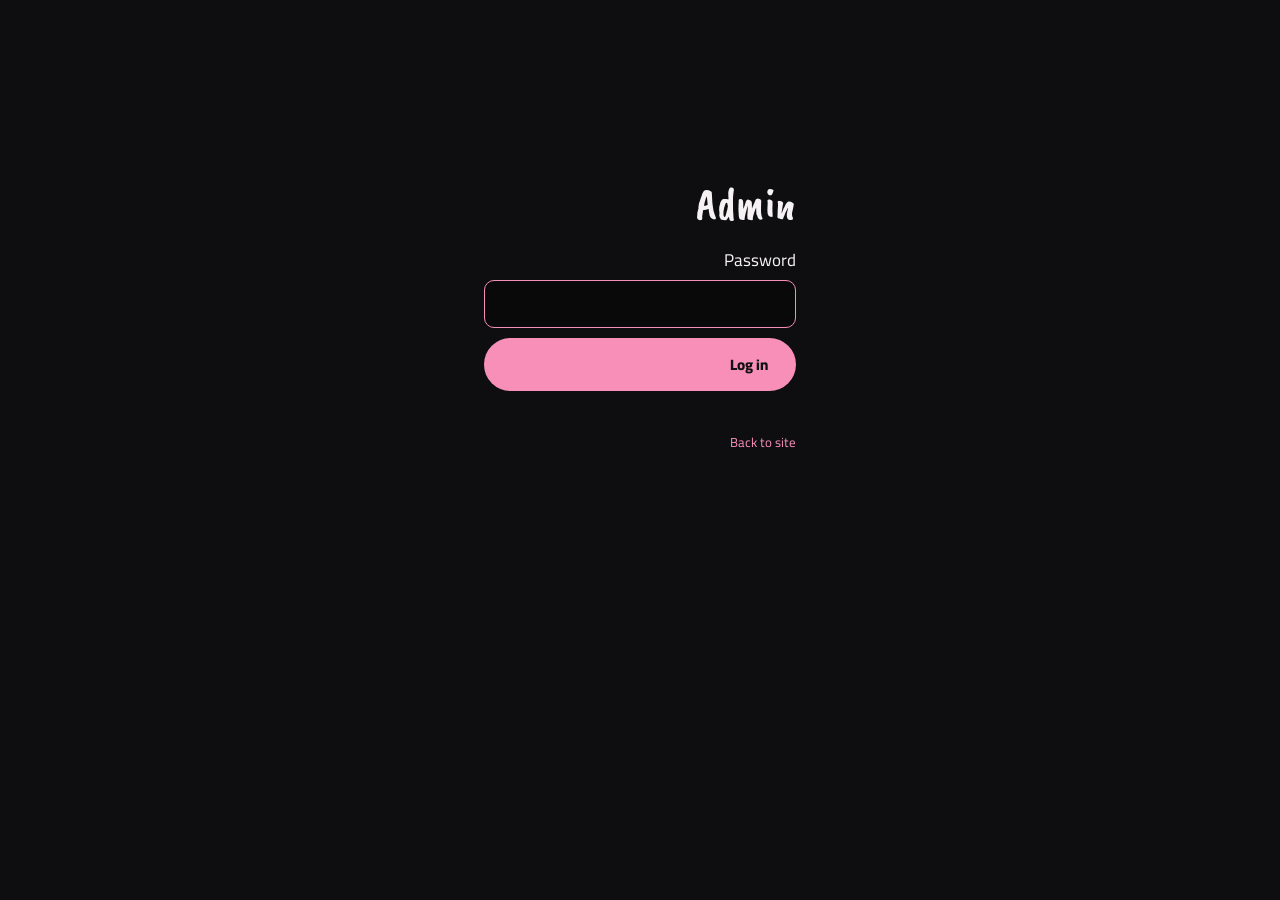
==== commit 2d555b39: "Add files via upload" ====
--- a/admin.html
+++ b/admin.html
@@ -1,6 +1,7 @@
 <!DOCTYPE html>
 <html lang="ar" dir="rtl">
 <head>
+<!-- build v3 -->
 <meta charset="utf-8">
 <meta name="viewport" content="width=device-width,initial-scale=1,viewport-fit=cover">
 <title>Admin | Shorouk Soliman</title>
@@ -8,14 +9,14 @@
 <link rel="icon" type="image/svg+xml" href="favicon.svg">
 <link rel="icon" type="image/png" sizes="32x32" href="favicon-32.png">
 <link rel="apple-touch-icon" href="apple-touch-icon.png">
-<meta name="theme-color" content="#222226">
+<meta name="theme-color" content="#0e0e10">
 <link rel="preconnect" href="https://fonts.googleapis.com"><link rel="preconnect" href="https://fonts.gstatic.com" crossorigin>
 <link href="https://fonts.googleapis.com/css2?family=Caveat+Brush&family=Playpen+Sans+Arabic:wght@400;600;700&family=Cairo:wght@400;600;800&display=swap" rel="stylesheet">
-<link rel="stylesheet" href="style.css">
+<link rel="stylesheet" href="style-v3.css">
 </head>
 <body>
 <div id="app"></div>
-<script src="content.js"></script>
-<script src="admin.js"></script>
+<script>document.write('<script src="content.js?t='+Date.now()+'"><\/script>')</script>
+<script src="admin-v3.js"></script>
 </body>
 </html>
--- a/style-v3.css
+++ b/style-v3.css
@@ -0,0 +1,149 @@
+:root{--bg:#0e0e10;--bg2:#18181b;--bg3:#09090a;--pk:#f78fb9;--pk2:#fcc3d9;--pk3:#d4578f;--rose:#f0a3c3;--gn:#9fdcb0;--tx:#f6f2f4;--mu:#aaa4ad;--ln:#2a2a30;--ink:#111113;
+--fd:'Caveat Brush','Playpen Sans Arabic','Cairo',cursive;--fb:'Cairo',sans-serif;
+--star:url("data:image/svg+xml,%3Csvg xmlns='http://www.w3.org/2000/svg' viewBox='0 0 32 32'%3E%3Cfilter id='c' x='-10%25' y='-10%25' width='120%25' height='120%25'%3E%3CfeTurbulence type='fractalNoise' baseFrequency='.9' numOctaves='2' seed='3' result='n'/%3E%3CfeDisplacementMap in='SourceGraphic' in2='n' scale='2.4'/%3E%3C/filter%3E%3Cg fill='none' stroke='%23fcc3d9' stroke-linecap='round' stroke-linejoin='round' filter='url(%23c)'%3E%3Cpath d='M16 2.6L23.9 27.4 3.1 11.6 28.9 11.9 8.1 27.3 15.4 3.4' stroke-width='1.9'/%3E%3Cpath d='M16.4 4L9 26.4' stroke-width='.8' opacity='.5'/%3E%3C/g%3E%3C/svg%3E");
+--plus:url("data:image/svg+xml,%3Csvg xmlns='http://www.w3.org/2000/svg' viewBox='0 0 32 32'%3E%3Cfilter id='c' x='-10%25' y='-10%25' width='120%25' height='120%25'%3E%3CfeTurbulence type='fractalNoise' baseFrequency='.9' numOctaves='2' seed='3' result='n'/%3E%3CfeDisplacementMap in='SourceGraphic' in2='n' scale='2.4'/%3E%3C/filter%3E%3Cg fill='none' stroke='%23f78fb9' stroke-width='2.4' stroke-linecap='round' filter='url(%23c)'%3E%3Cpath d='M16 4.5L15.4 27.5'/%3E%3Cpath d='M4 16.3L28 15.6'/%3E%3C/g%3E%3C/svg%3E");
+--scr:url("data:image/svg+xml,%3Csvg xmlns='http://www.w3.org/2000/svg' viewBox='0 0 300 16' preserveAspectRatio='none'%3E%3Cfilter id='c' x='-10%25' y='-10%25' width='120%25' height='120%25'%3E%3CfeTurbulence type='fractalNoise' baseFrequency='.9' numOctaves='2' seed='3' result='n'/%3E%3CfeDisplacementMap in='SourceGraphic' in2='n' scale='2.4'/%3E%3C/filter%3E%3Cg fill='none' stroke='%23f78fb9' stroke-linecap='round' stroke-linejoin='round' filter='url(%23c)'%3E%3Cpath vector-effect='non-scaling-stroke' stroke-width='2.1' d='M3 13L22 3 17 13 44 2 39 13 68 3 62 13 92 2 86 13 118 3 112 13 142 2 136 13 168 3 162 13 194 2 188 13 220 3 214 13 246 2 240 13 272 3 266 13 297 2'/%3E%3Cpath vector-effect='non-scaling-stroke' stroke-width='1.5' opacity='.7' d='M2 14.6Q150 11.4 298 14'/%3E%3C/g%3E%3C/svg%3E");
+box-sizing:border-box;padding-top:env(safe-area-inset-top,0px);padding-bottom:env(safe-area-inset-bottom,0px)}
+html{scroll-behavior:smooth;scroll-padding-top:80px;background:var(--bg)}
+*{box-sizing:border-box;margin:0}
+html,body{overflow-x:clip}body{background:var(--bg);color:var(--tx);font:17px/1.75 var(--fb);overflow-x:hidden}
+h1,h2,h3{font-family:var(--fd);font-weight:700;font-synthesis:none;line-height:1.1}
+a{color:inherit;text-decoration:none}
+:focus-visible{outline:2px solid var(--pk);outline-offset:3px}
+::selection{background:var(--pk);color:var(--ink)}
+.wrap{max-width:1120px;margin:auto;padding:0 24px}
+.glow{position:fixed;width:560px;height:560px;margin:-280px 0 0 -280px;border-radius:50%;background:radial-gradient(#f78fb935,transparent 65%);pointer-events:none;z-index:0;left:0;top:0;will-change:transform}
+nav{position:fixed;top:0;inset-inline:0;z-index:20;backdrop-filter:blur(14px);-webkit-backdrop-filter:blur(14px);background:#0e0e10d9;border-bottom:1px solid var(--ln);padding-top:env(safe-area-inset-top,0px)}
+nav .wrap{display:flex;align-items:center;justify-content:space-between;height:68px;gap:16px}
+nav ul{display:flex;gap:24px;list-style:none;padding:0;font-size:15px;color:var(--mu)}
+nav ul a{position:relative;padding:4px 0;transition:color .25s}
+nav ul a::after{content:'';position:absolute;inset-inline:0;bottom:-4px;height:8px;background:var(--scr) center/100% 100% no-repeat;opacity:0;transform:scaleX(.4);transition:.35s}
+nav ul a:hover{color:var(--pk)}nav ul a:hover::after{opacity:1;transform:none}
+.logo{display:flex;align-items:center;gap:8px;font:700 34px var(--fd);color:var(--pk);letter-spacing:1px;direction:ltr;transition:transform .3s}.logo b{color:var(--gn);font-weight:700}.logo:hover{transform:rotate(-3deg)}
+.btn{display:inline-flex;align-items:center;gap:8px;padding:12px 28px;border-radius:99px;background:var(--pk);color:var(--ink);font-weight:800;border:0;cursor:pointer;font:800 15px var(--fb);transition:transform .25s,box-shadow .25s,background .25s}
+.btn:hover{transform:translateY(-3px) rotate(-1deg);box-shadow:0 10px 30px #f78fb955;background:var(--pk2)}
+.btn.o{background:none;border:1px solid var(--pk);color:var(--pk)}.btn.o:hover{background:#f78fb91f}
+.btn svg,.ln svg{width:18px;height:18px;flex:none}
+.lang{background:none;border:1px solid var(--ln);color:var(--tx);border-radius:99px;padding:6px 16px;cursor:pointer;font:600 14px var(--fb);transition:.25s}
+.lang:hover{border-color:var(--pk);color:var(--pk)}
+.hero{min-height:100vh;display:flex;align-items:center;padding:110px 0 60px;position:relative;overflow:hidden}
+.hero .wrap{display:grid;grid-template-columns:1.2fr 1fr;gap:48px;align-items:center;position:relative;z-index:1}
+.bl{position:absolute;border-radius:50%;filter:blur(90px);opacity:.28;animation:fl 12s ease-in-out infinite alternate}
+.b1{width:420px;height:420px;background:var(--pk);top:-100px;inset-inline-end:-80px}.b2{width:300px;height:300px;background:#9c3f6a;bottom:-60px;inset-inline-start:-60px;animation-delay:-5s}
+@keyframes fl{to{transform:translate(40px,30px) scale(1.15)}}
+.hero small{display:inline-flex;align-items:center;gap:10px;color:var(--pk);font:700 26px/1.3 var(--fd)}
+.hero small::before{content:'';width:22px;height:22px;background:var(--star) center/contain no-repeat;animation:wob 4s ease-in-out infinite}
+@keyframes wob{50%{transform:rotate(14deg) scale(.9)}}
+h1{font-size:clamp(60px,10vw,132px);margin:10px 0 22px;letter-spacing:0;font-weight:400}
+[dir=rtl] h1{font-size:clamp(46px,7.6vw,98px);line-height:1.25;font-weight:700}
+.hero p{color:var(--mu);max-width:540px;margin-bottom:12px;font-size:18px}.hl{margin-bottom:30px}.hl p:last-child{margin-bottom:0}
+.hero .in{animation:up .9s cubic-bezier(.2,.8,.2,1) both}
+.hero .in:nth-child(2){animation-delay:.1s}.hero .in:nth-child(3){animation-delay:.2s}.hero .in:nth-child(4){animation-delay:.3s}
+@keyframes up{from{opacity:0;transform:translateY(36px)}}
+.stats{display:flex;gap:44px;margin-top:40px;flex-wrap:wrap}
+.stats b{display:block;font:400 56px/1.1 var(--fd);color:var(--pk)}.stats span{color:var(--mu);font-size:14px}
+/* profile photo: round frame */
+.pw{position:relative;max-width:480px;width:100%;margin:auto;aspect-ratio:1}
+.ph{position:absolute;inset:10%;border-radius:50%;border:3px solid #f0a3c388;overflow:hidden;box-shadow:0 0 70px #f78fb930,0 18px 46px #0005;display:grid;place-items:center;font:400 130px var(--fd);color:var(--ink);background:var(--pk)}
+.ph img{width:100%;height:100%;object-fit:cover;display:block}
+.ring{position:absolute;inset:0;width:100%;height:100%;direction:ltr;overflow:visible}
+.ring text{font:400 12px var(--fd);fill:var(--rose);fill-opacity:.9;letter-spacing:1.6px}
+.ring .fr{fill:none;stroke:var(--rose);stroke-opacity:.3;stroke-width:.8;stroke-dasharray:2 5;stroke-linecap:round}
+@keyframes spin{to{transform:rotate(360deg)}}
+.strip{background:var(--pk);color:var(--ink);overflow:hidden;direction:ltr;padding:12px 0;transform:rotate(-1.2deg);margin:0 -20px;position:relative;z-index:2}
+.strip .mt{animation-duration:36s;gap:0}.strip span{font:400 34px/1.3 var(--fd);white-space:nowrap}
+
+.strip span::after{content:'/';margin-inline:26px;font-family:var(--fd);opacity:.6}
+section{padding:96px 0;border-top:1px solid var(--ln);position:relative;z-index:1}
+section h2{display:inline-block;position:relative;font-size:clamp(44px,6.4vw,76px);font-weight:400;margin-bottom:44px;padding-bottom:6px}
+section h2::after{content:'';position:absolute;inset-inline:-4px;bottom:-14px;height:14px;background:var(--scr) center/100% 100% no-repeat}
+@keyframes tw{50%{transform:scale(.7) rotate(20deg);opacity:.6}}
+[dir=rtl] section h2{font-size:clamp(36px,5vw,62px);line-height:1.35;font-weight:700}
+.tx{color:var(--mu);max-width:720px;margin-bottom:22px;font-size:19px}
+.grid{display:grid;grid-template-columns:repeat(auto-fill,minmax(310px,1fr));gap:18px;margin-bottom:24px}
+.card{position:relative;background:var(--bg2);border:1px solid var(--ln);border-radius:20px;padding:26px;transition:border-color .25s,box-shadow .25s,transform .35s}
+.card:hover{border-color:var(--pk);box-shadow:0 0 40px #f78fb922;transform:translateY(-4px)}
+.card>*{text-align:start}
+.card .dt{display:block;font-size:13px;color:var(--pk);font-weight:700}
+.card h3{font-size:30px;font-weight:400;margin:6px 0 2px}[dir=rtl] .card h3{font-size:22px;font-weight:700}
+.card h4{font-size:15px;color:var(--pk2);font-weight:600;margin-bottom:10px}.card p{font-size:15px;color:#d3ced4;line-height:1.7}
+.tl{display:grid;grid-template-columns:repeat(2,minmax(0,1fr));gap:18px;margin-bottom:24px}
+.tl>.card:last-child:nth-child(odd){grid-column:1/-1}
+.tags{display:flex;flex-wrap:wrap;gap:10px;margin-bottom:24px}
+.tags span{display:inline-flex;align-items:center;padding:8px 20px;border:1px solid var(--ln);border-radius:99px;background:var(--bg2);font-size:15px;transition:.25s}
+.tags span:hover{background:var(--pk);color:var(--ink);border-color:var(--pk);transform:translateY(-2px) rotate(-1.5deg)}
+figure{border-radius:20px;overflow:hidden;background:var(--bg2);aspect-ratio:16/10;border:1px solid var(--ln)}
+figure img,figure video,figure iframe{width:100%;height:100%;object-fit:cover;border:0;display:block}
+/* media slot at the start of every section */
+figure.cover{position:relative;overflow:visible;aspect-ratio:auto;background:none;border:0;width:100%;max-width:none;margin:0 0 44px;border-radius:0}
+figure.cover img,figure.cover video{width:100%;height:auto;max-height:none;display:block;border-radius:22px;box-shadow:0 0 0 3px #f0a3c355,0 24px 60px #0007}
+figure.cover::after{content:'';position:absolute;top:-22px;inset-inline-end:-10px;width:52px;height:52px;background:var(--star) center/contain no-repeat;filter:drop-shadow(0 4px 10px #0008);animation:tw 4.2s ease-in-out infinite}
+figure.cover.v{aspect-ratio:16/9}figure.cover.v iframe,figure.cover.v video{height:100%;border-radius:22px;object-fit:cover;box-shadow:0 0 0 3px #f0a3c355,0 24px 60px #0007}
+/* projects: two parallel lines that open on hover */
+.projs{display:grid;gap:20px;margin:6px 0 28px}
+.proj{position:relative;border-block:2px solid #f0a3c388;cursor:pointer;transition:border-color .35s,background .5s;outline-offset:8px}
+.proj::before,.proj::after{content:'';position:absolute;top:50%;width:9px;height:9px;margin-top:-4.5px;border-radius:50%;background:var(--pk);opacity:0;transition:.4s}
+.proj::before{inset-inline-start:-14px}.proj::after{inset-inline-end:-14px}
+.pj-h{display:flex;align-items:center;gap:18px;padding:14px 6px;min-height:58px}
+.pj-n{font:700 14px var(--fb);color:var(--pk);letter-spacing:.08em;direction:ltr}
+.pj-t{font:400 30px/1.2 var(--fd);flex:0 1 auto}[dir=rtl] .pj-t{font-size:22px;font-weight:700}
+.pj-s{font-size:14px;color:var(--mu);margin-inline-start:auto}
+.pj-ic{width:26px;height:26px;flex:none;margin-inline-start:auto;background:var(--plus) center/contain no-repeat;transition:transform .7s cubic-bezier(.2,.8,.2,1)}.pj-s+.pj-ic{margin-inline-start:0}
+.pj-b{display:grid;grid-template-rows:0fr;transition:grid-template-rows .7s cubic-bezier(.2,.8,.2,1)}
+.pj-w{overflow:hidden;min-height:0}
+.pj-c{display:grid;grid-template-columns:minmax(0,1.15fr) minmax(0,1fr);gap:28px;padding:8px 6px 30px;opacity:0;transform:translateY(14px);transition:opacity .5s .1s,transform .6s .1s}
+.pj-c.solo{grid-template-columns:1fr}
+.pj-c figure{aspect-ratio:16/10}.pj-c.solo figure{max-width:760px}.pj-c.solo .pj-ph{aspect-ratio:auto;min-height:150px;padding:34px 20px}
+.pj-x h4{font-size:15px;color:var(--pk2);margin-bottom:8px}.pj-x p{color:#d3ced4;font-size:16px;line-height:1.75;margin-bottom:16px}
+.pj-ph{display:grid;place-items:center;gap:10px;aspect-ratio:16/10;border:2px dashed #f0a3c355;border-radius:20px;color:var(--mu);text-align:center;padding:20px}
+.proj.open{border-color:var(--pk)}.proj.open .pj-b{grid-template-rows:1fr}.proj.open .pj-c{opacity:1;transform:none}
+.proj.open .pj-ic{transform:rotate(135deg) scale(1.15)}.proj.open::before,.proj.open::after{opacity:1}
+@media(hover:hover){.proj:hover{border-color:var(--pk)}.proj:hover .pj-b{grid-template-rows:1fr}.proj:hover .pj-c{opacity:1;transform:none}.proj:hover .pj-ic{transform:rotate(135deg) scale(1.15)}.proj:hover::before,.proj:hover::after{opacity:1}}
+.mq{overflow:hidden;direction:ltr;margin:28px 0;mask:linear-gradient(90deg,transparent,#000 10%,#000 90%,transparent);-webkit-mask:linear-gradient(90deg,transparent,#000 10%,#000 90%,transparent)}
+.mt{display:flex;gap:72px;width:max-content;animation:mq 28s linear infinite}
+.mq:hover .mt{animation-play-state:paused}
+.mt div{height:64px;display:flex;align-items:center;font:400 34px var(--fd);color:#77727b;white-space:nowrap;transition:color .3s}.mt div:hover{color:var(--pk)}
+.mt img{height:100%;max-width:170px;object-fit:contain}
+@keyframes mq{to{transform:translateX(-50%)}}
+.rv{opacity:0;transform:translateY(26px);transition:opacity .7s,transform .7s}.rv.on{opacity:1;transform:none}
+footer{border-top:1px solid var(--ln);padding:90px 0 60px;color:var(--mu);position:relative;z-index:1}
+footer h2{font-size:clamp(52px,9vw,112px);font-weight:400;color:var(--tx);margin-bottom:24px}[dir=rtl] footer h2{font-size:clamp(38px,7vw,88px);font-weight:700}
+footer h2::after{content:'';display:inline-block;width:.55em;height:.55em;margin-inline-start:.25em;background:var(--star) center/contain no-repeat;animation:wob 4s ease-in-out infinite}
+footer a.big{display:inline-flex;align-items:center;gap:14px;font:800 clamp(18px,3vw,34px) var(--fb);color:var(--pk);word-break:break-all;transition:transform .3s}footer a.big:hover{transform:translateX(6px) rotate(-1deg)}
+footer a.big svg{width:1em;height:1em;flex:none}
+footer .ln{display:flex;gap:28px;flex-wrap:wrap;margin-top:28px}footer .ln a{display:inline-flex;align-items:center;gap:10px;transition:color .25s,transform .25s}footer .ln a:hover{color:var(--pk);transform:translateY(-2px)}
+/* pen cursor + handwriting scribbles */
+html.fx,html.fx *{cursor:none!important}
+.cu{position:fixed;left:0;top:0;width:0;height:0;z-index:9999;pointer-events:none;transition:opacity .25s}
+.cs{position:absolute;left:-4px;top:-36px;width:40px;height:40px;transform-origin:10% 90%;transition:scale .3s cubic-bezier(.2,.8,.2,1);filter:drop-shadow(0 3px 5px #0008)}
+.cs svg{width:100%;height:100%;display:block;overflow:visible}
+.cu.hv .cs{scale:1.35}.cu.dn .cs{scale:.88}
+/* ruled paper background + faint writing on its lines */
+.paper,.pfx{position:fixed;inset:0;pointer-events:none;z-index:0}
+.paper{background:repeating-linear-gradient(to bottom,transparent 0,transparent 35px,#f78fb90c 35px,#f78fb90c 36px)}
+.paper.lit{background:repeating-linear-gradient(to bottom,transparent 0,transparent 35px,#f78fb93a 35px,#f78fb93a 36px);-webkit-mask:radial-gradient(circle 190px at var(--mx,-999px) var(--my,-999px),#000 0,transparent 100%);mask:radial-gradient(circle 190px at var(--mx,-999px) var(--my,-999px),#000 0,transparent 100%);transition:opacity .4s}
+.pfx svg{position:absolute;overflow:visible;fill:none;stroke-linecap:round;stroke-linejoin:round;opacity:.3}
+.pfx path{stroke:var(--pk);stroke-width:1.3;stroke-dasharray:1 1;stroke-dashoffset:1;animation:wr 2s ease-out forwards}
+@keyframes wr{0%{stroke-dashoffset:1;opacity:1}50%{stroke-dashoffset:0;opacity:1}100%{stroke-dashoffset:0;opacity:0}}
+@media(max-width:800px){.hero .wrap{grid-template-columns:1fr}.tl{grid-template-columns:1fr}nav ul{display:none}.pw{max-width:340px}.strip span{font-size:26px}.pj-c{grid-template-columns:1fr}.pj-t{font-size:26px}[dir=rtl] .pj-t{font-size:19px}.pj-h{gap:12px}.pj-s{display:none}.pj-ic{margin-inline-start:auto!important}}
+@media(prefers-reduced-motion:reduce){*{animation:none!important;transition:none!important}.rv{opacity:1;transform:none}.pj-c{opacity:1;transform:none}.pfx{display:none}}
+/* admin */
+.adm{display:grid;grid-template-columns:270px 1fr;min-height:100vh}
+.side{background:var(--bg2);border-inline-end:1px solid var(--ln);padding:20px;position:sticky;top:0;height:100vh;overflow:auto}
+.side h3{font-size:34px;font-weight:400;margin-bottom:6px}
+.main{padding:32px;max-width:920px}
+.main h2{font-size:42px;font-weight:400}
+.adm input,.adm textarea,.adm select,.login input{width:100%;background:var(--bg3);border:1px solid var(--ln);color:var(--tx);border-radius:10px;padding:10px 12px;font:inherit;font-size:15px;margin:4px 0 10px}
+.adm input:focus,.adm textarea:focus,.login input:focus{outline:0;border-color:var(--pk)}
+.adm label{font-size:13px;color:var(--mu)}
+.box{background:var(--bg2);border:1px solid var(--ln);border-radius:16px;padding:18px;margin-bottom:16px}
+.row{display:flex;gap:10px;flex-wrap:wrap;align-items:center;margin-bottom:12px}.row>*{flex:1}
+.mini{background:none;border:1px solid var(--ln);color:var(--tx);border-radius:8px;padding:5px 10px;cursor:pointer;flex:0;font:inherit;font-size:14px;white-space:nowrap}
+.mini:hover{border-color:var(--pk);color:var(--pk)}
+.si{display:flex;gap:4px;align-items:center;padding:6px 8px;border-radius:10px;cursor:pointer;font-size:15px}
+.si.on{background:#f78fb92b;color:var(--pk)}.si>span{flex:1;overflow:hidden;text-overflow:ellipsis;white-space:nowrap}
+.pv{max-height:90px;border-radius:8px;display:block;margin:6px 0}
+.st{color:var(--pk);font-size:13px;min-height:20px;margin-bottom:8px}
+.hint{color:var(--mu);font-size:13px;margin-bottom:12px}
+.login{max-width:360px;margin:20vh auto;padding:0 24px}.login h2{font-size:44px;font-weight:400}
+@media(max-width:800px){.adm{grid-template-columns:1fr}.side{position:static;height:auto}}
